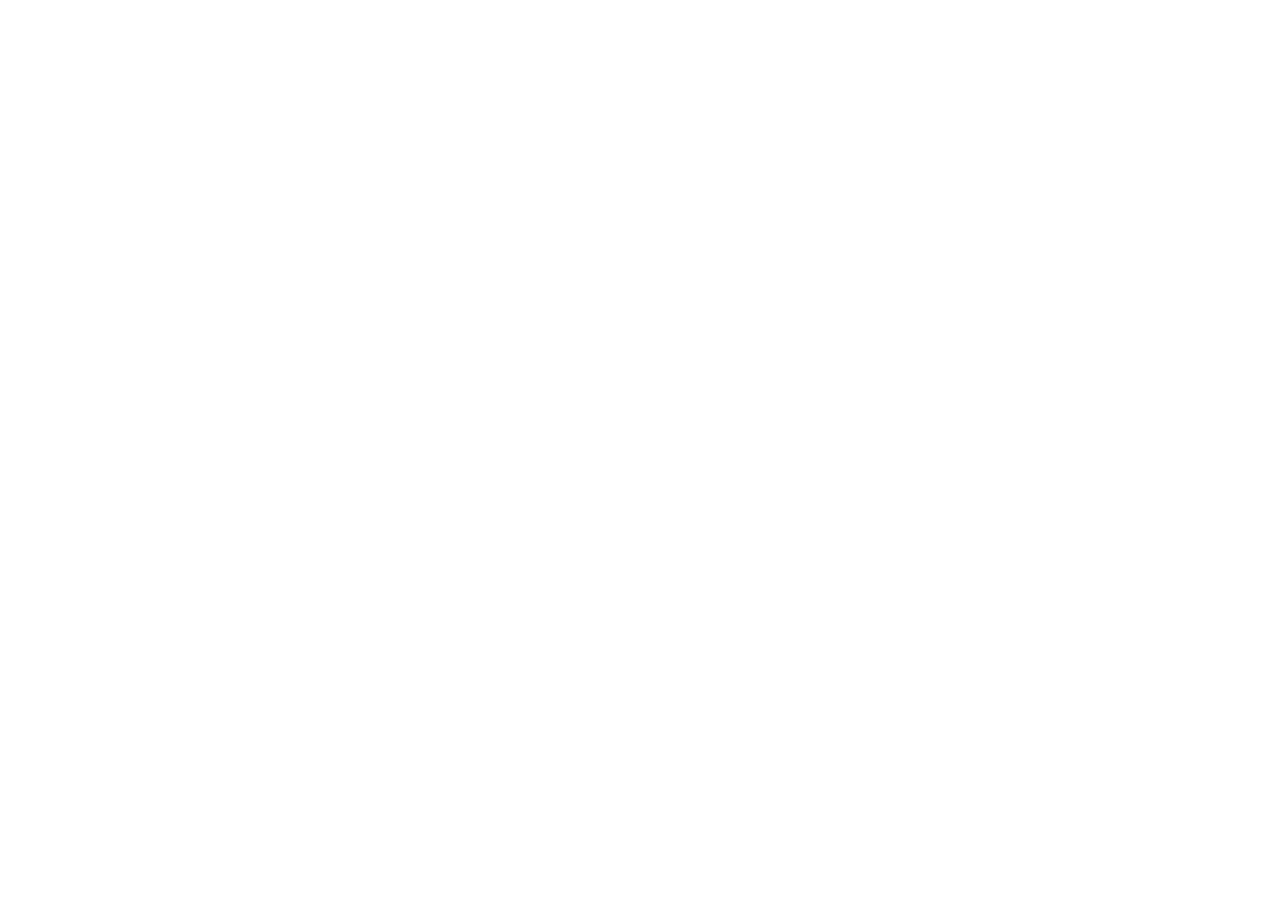
==== 404/index.html @ 4b9f653f "deploy: juanpablor/template@9389c9a05e34114db8130c9b370c87751f652233" ====
<!DOCTYPE html><html><head><meta charSet="utf-8"/><meta http-equiv="x-ua-compatible" content="ie=edge"/><meta name="viewport" content="width=device-width, initial-scale=1, shrink-to-fit=no"/><meta name="generator" content="Gatsby 5.14.1"/><style data-href="/styles.e44a2ed05ba7ecb70b02.css" data-identity="gatsby-global-css">*,:after,:before{--tw-border-spacing-x:0;--tw-border-spacing-y:0;--tw-translate-x:0;--tw-translate-y:0;--tw-rotate:0;--tw-skew-x:0;--tw-skew-y:0;--tw-scale-x:1;--tw-scale-y:1;--tw-pan-x: ;--tw-pan-y: ;--tw-pinch-zoom: ;--tw-scroll-snap-strictness:proximity;--tw-gradient-from-position: ;--tw-gradient-via-position: ;--tw-gradient-to-position: ;--tw-ordinal: ;--tw-slashed-zero: ;--tw-numeric-figure: ;--tw-numeric-spacing: ;--tw-numeric-fraction: ;--tw-ring-inset: ;--tw-ring-offset-width:0px;--tw-ring-offset-color:#fff;--tw-ring-color:rgba(59,130,246,.5);--tw-ring-offset-shadow:0 0 #0000;--tw-ring-shadow:0 0 #0000;--tw-shadow:0 0 #0000;--tw-shadow-colored:0 0 #0000;--tw-blur: ;--tw-brightness: ;--tw-contrast: ;--tw-grayscale: ;--tw-hue-rotate: ;--tw-invert: ;--tw-saturate: ;--tw-sepia: ;--tw-drop-shadow: ;--tw-backdrop-blur: ;--tw-backdrop-brightness: ;--tw-backdrop-contrast: ;--tw-backdrop-grayscale: ;--tw-backdrop-hue-rotate: ;--tw-backdrop-invert: ;--tw-backdrop-opacity: ;--tw-backdrop-saturate: ;--tw-backdrop-sepia: ;--tw-contain-size: ;--tw-contain-layout: ;--tw-contain-paint: ;--tw-contain-style: }::backdrop{--tw-border-spacing-x:0;--tw-border-spacing-y:0;--tw-translate-x:0;--tw-translate-y:0;--tw-rotate:0;--tw-skew-x:0;--tw-skew-y:0;--tw-scale-x:1;--tw-scale-y:1;--tw-pan-x: ;--tw-pan-y: ;--tw-pinch-zoom: ;--tw-scroll-snap-strictness:proximity;--tw-gradient-from-position: ;--tw-gradient-via-position: ;--tw-gradient-to-position: ;--tw-ordinal: ;--tw-slashed-zero: ;--tw-numeric-figure: ;--tw-numeric-spacing: ;--tw-numeric-fraction: ;--tw-ring-inset: ;--tw-ring-offset-width:0px;--tw-ring-offset-color:#fff;--tw-ring-color:rgba(59,130,246,.5);--tw-ring-offset-shadow:0 0 #0000;--tw-ring-shadow:0 0 #0000;--tw-shadow:0 0 #0000;--tw-shadow-colored:0 0 #0000;--tw-blur: ;--tw-brightness: ;--tw-contrast: ;--tw-grayscale: ;--tw-hue-rotate: ;--tw-invert: ;--tw-saturate: ;--tw-sepia: ;--tw-drop-shadow: ;--tw-backdrop-blur: ;--tw-backdrop-brightness: ;--tw-backdrop-contrast: ;--tw-backdrop-grayscale: ;--tw-backdrop-hue-rotate: ;--tw-backdrop-invert: ;--tw-backdrop-opacity: ;--tw-backdrop-saturate: ;--tw-backdrop-sepia: ;--tw-contain-size: ;--tw-contain-layout: ;--tw-contain-paint: ;--tw-contain-style: }/*
! tailwindcss v3.4.17 | MIT License | https://tailwindcss.com
*/*,:after,:before{border:0 solid #e5e7eb;box-sizing:border-box}:after,:before{--tw-content:""}:host,html{-webkit-text-size-adjust:100%;font-feature-settings:normal;-webkit-tap-highlight-color:transparent;font-family:ui-sans-serif,system-ui,sans-serif,Apple Color Emoji,Segoe UI Emoji,Segoe UI Symbol,Noto Color Emoji;font-variation-settings:normal;line-height:1.5;-moz-tab-size:4;-o-tab-size:4;tab-size:4}body{line-height:inherit;margin:0}hr{border-top-width:1px;color:inherit;height:0}abbr:where([title]){-webkit-text-decoration:underline dotted;text-decoration:underline dotted}h1,h2,h3,h4,h5,h6{font-size:inherit;font-weight:inherit}a{color:inherit;text-decoration:inherit}b,strong{font-weight:bolder}code,kbd,pre,samp{font-feature-settings:normal;font-family:ui-monospace,SFMono-Regular,Menlo,Monaco,Consolas,Liberation Mono,Courier New,monospace;font-size:1em;font-variation-settings:normal}small{font-size:80%}sub,sup{font-size:75%;line-height:0;position:relative;vertical-align:baseline}sub{bottom:-.25em}sup{top:-.5em}table{border-collapse:collapse;border-color:inherit;text-indent:0}button,input,optgroup,select,textarea{font-feature-settings:inherit;color:inherit;font-family:inherit;font-size:100%;font-variation-settings:inherit;font-weight:inherit;letter-spacing:inherit;line-height:inherit;margin:0;padding:0}button,select{text-transform:none}button,input:where([type=button]),input:where([type=reset]),input:where([type=submit]){-webkit-appearance:button;background-color:transparent;background-image:none}:-moz-focusring{outline:auto}:-moz-ui-invalid{box-shadow:none}progress{vertical-align:baseline}::-webkit-inner-spin-button,::-webkit-outer-spin-button{height:auto}[type=search]{-webkit-appearance:textfield;outline-offset:-2px}::-webkit-search-decoration{-webkit-appearance:none}::-webkit-file-upload-button{-webkit-appearance:button;font:inherit}summary{display:list-item}blockquote,dd,dl,figure,h1,h2,h3,h4,h5,h6,hr,p,pre{margin:0}fieldset{margin:0}fieldset,legend{padding:0}menu,ol,ul{list-style:none;margin:0;padding:0}dialog{padding:0}textarea{resize:vertical}input::-moz-placeholder,textarea::-moz-placeholder{color:#9ca3af;opacity:1}input::placeholder,textarea::placeholder{color:#9ca3af;opacity:1}[role=button],button{cursor:pointer}:disabled{cursor:default}audio,canvas,embed,iframe,img,object,svg,video{display:block;vertical-align:middle}img,video{height:auto;max-width:100%}[hidden]:where(:not([hidden=until-found])){display:none}.container{width:100%}@media (min-width:640px){.container{max-width:640px}}@media (min-width:768px){.container{max-width:768px}}@media (min-width:1024px){.container{max-width:1024px}}@media (min-width:1280px){.container{max-width:1280px}}@media (min-width:1536px){.container{max-width:1536px}}.fixed{position:fixed}.relative{position:relative}.inset-0{inset:0}.bottom-4{bottom:1rem}.left-0{left:0}.right-4{right:1rem}.top-0{top:0}.top-4{top:1rem}.z-10{z-index:10}.z-50{z-index:50}.z-\[70\]{z-index:70}.mx-0{margin-left:0;margin-right:0}.mx-1{margin-left:.25rem;margin-right:.25rem}.mx-8{margin-left:2rem;margin-right:2rem}.mx-auto{margin-left:auto;margin-right:auto}.my-4{margin-bottom:1rem;margin-top:1rem}.my-8{margin-bottom:2rem;margin-top:2rem}.mt-2{margin-top:.5rem}.mt-4{margin-top:1rem}.mt-6{margin-top:1.5rem}.block{display:block}.inline-block{display:inline-block}.flex{display:flex}.grid{display:grid}.hidden{display:none}.h-10{height:2.5rem}.h-16{height:4rem}.h-6{height:1.5rem}.h-96{height:24rem}.h-auto{height:auto}.w-1\/3{width:33.333333%}.w-10{width:2.5rem}.w-40{width:10rem}.w-44{width:11rem}.w-8{width:2rem}.w-full{width:100%}.shrink-0{flex-shrink:0}.grow-0{flex-grow:0}.cursor-pointer{cursor:pointer}.grid-cols-3{grid-template-columns:repeat(3,minmax(0,1fr))}.grid-cols-5{grid-template-columns:repeat(5,minmax(0,1fr))}.flex-row{flex-direction:row}.flex-col{flex-direction:column}.items-center{align-items:center}.justify-center{justify-content:center}.justify-between{justify-content:space-between}.justify-evenly{justify-content:space-evenly}.gap-2{gap:.5rem}.gap-4{gap:1rem}.space-y-4>:not([hidden])~:not([hidden]){--tw-space-y-reverse:0;margin-bottom:calc(1rem*var(--tw-space-y-reverse));margin-top:calc(1rem*(1 - var(--tw-space-y-reverse)))}.self-center{align-self:center}.rounded{border-radius:.25rem}.rounded-2xl{border-radius:1rem}.rounded-full{border-radius:9999px}.rounded-lg{border-radius:.5rem}.rounded-xl{border-radius:.75rem}.border{border-width:1px}.border-2{border-width:2px}.border-primary{--tw-border-opacity:1;border-color:rgb(14 165 233/var(--tw-border-opacity,1))}.\!bg-secondary{--tw-bg-opacity:1!important;background-color:rgb(217 70 239/var(--tw-bg-opacity,1))!important}.bg-\[green\]{--tw-bg-opacity:1;background-color:rgb(0 128 0/var(--tw-bg-opacity,1))}.bg-\[red\]{--tw-bg-opacity:1;background-color:rgb(255 0 0/var(--tw-bg-opacity,1))}.bg-accent{--tw-bg-opacity:1;background-color:rgb(34 197 94/var(--tw-bg-opacity,1))}.bg-accent-100{background-color:rgba(34,197,94,.2)}.bg-accent-200{background-color:rgba(34,197,94,.3)}.bg-accent-300{background-color:rgba(34,197,94,.4)}.bg-accent-400{background-color:rgba(34,197,94,.5)}.bg-accent-50{background-color:rgba(34,197,94,.1)}.bg-accent-500{background-color:rgba(34,197,94,.6)}.bg-accent-600{background-color:rgba(34,197,94,.7)}.bg-accent-700{background-color:rgba(34,197,94,.8)}.bg-accent-800{background-color:rgba(34,197,94,.9)}.bg-accent-900{background-color:#22c55e}.bg-blue-500{--tw-bg-opacity:1;background-color:rgb(59 130 246/var(--tw-bg-opacity,1))}.bg-error{--tw-bg-opacity:1;background-color:rgb(239 68 68/var(--tw-bg-opacity,1))}.bg-error-100{background-color:rgba(239,68,68,.2)}.bg-error-200{background-color:rgba(239,68,68,.3)}.bg-error-300{background-color:rgba(239,68,68,.4)}.bg-error-400{background-color:rgba(239,68,68,.5)}.bg-error-50{background-color:rgba(239,68,68,.1)}.bg-error-500{background-color:rgba(239,68,68,.6)}.bg-error-600{background-color:rgba(239,68,68,.7)}.bg-error-700{background-color:rgba(239,68,68,.8)}.bg-error-800{background-color:rgba(239,68,68,.9)}.bg-error-900{background-color:#ef4444}.bg-neutral{--tw-bg-opacity:1;background-color:rgb(115 115 115/var(--tw-bg-opacity,1))}.bg-neutral-100{background-color:hsla(0,0%,45%,.2)}.bg-neutral-200{background-color:hsla(0,0%,45%,.3)}.bg-neutral-300{background-color:hsla(0,0%,45%,.4)}.bg-neutral-400{background-color:hsla(0,0%,45%,.5)}.bg-neutral-50{background-color:hsla(0,0%,45%,.1)}.bg-neutral-500{background-color:hsla(0,0%,45%,.6)}.bg-neutral-600{background-color:hsla(0,0%,45%,.7)}.bg-neutral-700{background-color:hsla(0,0%,45%,.8)}.bg-neutral-800{background-color:hsla(0,0%,45%,.9)}.bg-neutral-900{background-color:#737373}.bg-primary{--tw-bg-opacity:1;background-color:rgb(14 165 233/var(--tw-bg-opacity,1))}.bg-primary-100{background-color:rgba(14,165,233,.2)}.bg-primary-200{background-color:rgba(14,165,233,.3)}.bg-primary-300{background-color:rgba(14,165,233,.4)}.bg-primary-400{background-color:rgba(14,165,233,.5)}.bg-primary-50{background-color:rgba(14,165,233,.1)}.bg-primary-500{background-color:rgba(14,165,233,.6)}.bg-primary-600{background-color:rgba(14,165,233,.7)}.bg-primary-700{background-color:rgba(14,165,233,.8)}.bg-primary-800{background-color:rgba(14,165,233,.9)}.bg-primary-900{background-color:#0ea5e9}.bg-secondary{--tw-bg-opacity:1;background-color:rgb(217 70 239/var(--tw-bg-opacity,1))}.bg-secondary-100{background-color:rgba(217,70,239,.2)}.bg-secondary-200{background-color:rgba(217,70,239,.3)}.bg-secondary-300{background-color:rgba(217,70,239,.4)}.bg-secondary-400{background-color:rgba(217,70,239,.5)}.bg-secondary-50{background-color:rgba(217,70,239,.1)}.bg-secondary-500{background-color:rgba(217,70,239,.6)}.bg-secondary-600{background-color:rgba(217,70,239,.7)}.bg-secondary-700{background-color:rgba(217,70,239,.8)}.bg-secondary-800{background-color:rgba(217,70,239,.9)}.bg-secondary-900{background-color:#d946ef}.bg-success{--tw-bg-opacity:1;background-color:rgb(16 185 129/var(--tw-bg-opacity,1))}.bg-success-100{background-color:rgba(16,185,129,.2)}.bg-success-200{background-color:rgba(16,185,129,.3)}.bg-success-300{background-color:rgba(16,185,129,.4)}.bg-success-400{background-color:rgba(16,185,129,.5)}.bg-success-50{background-color:rgba(16,185,129,.1)}.bg-success-500{background-color:rgba(16,185,129,.6)}.bg-success-600{background-color:rgba(16,185,129,.7)}.bg-success-700{background-color:rgba(16,185,129,.8)}.bg-success-800{background-color:rgba(16,185,129,.9)}.bg-success-900{background-color:#10b981}.bg-warning{--tw-bg-opacity:1;background-color:rgb(245 158 11/var(--tw-bg-opacity,1))}.bg-warning-100{background-color:rgba(245,158,11,.2)}.bg-warning-200{background-color:rgba(245,158,11,.3)}.bg-warning-300{background-color:rgba(245,158,11,.4)}.bg-warning-400{background-color:rgba(245,158,11,.5)}.bg-warning-50{background-color:rgba(245,158,11,.1)}.bg-warning-500{background-color:rgba(245,158,11,.6)}.bg-warning-600{background-color:rgba(245,158,11,.7)}.bg-warning-700{background-color:rgba(245,158,11,.8)}.bg-warning-800{background-color:rgba(245,158,11,.9)}.bg-warning-900{background-color:#f59e0b}.bg-cover{background-size:cover}.bg-center{background-position:50%}.bg-no-repeat{background-repeat:no-repeat}.p-2{padding:.5rem}.p-4{padding:1rem}.px-4{padding-left:1rem;padding-right:1rem}.px-8{padding-left:2rem;padding-right:2rem}.py-2{padding-bottom:.5rem;padding-top:.5rem}.py-4{padding-bottom:1rem;padding-top:1rem}.py-8{padding-bottom:2rem;padding-top:2rem}.text-center{text-align:center}.text-3xl{font-size:1.875rem;line-height:2.25rem}.text-4xl{font-size:2.25rem;line-height:2.5rem}.text-lg{font-size:1.125rem}.text-lg,.text-xl{line-height:1.75rem}.text-xl{font-size:1.25rem}.text-xs{font-size:.75rem;line-height:1rem}.font-bold{font-weight:700}.font-semibold{font-weight:600}.capitalize{text-transform:capitalize}.text-accent{--tw-text-opacity:1;color:rgb(34 197 94/var(--tw-text-opacity,1))}.text-black\/70{color:rgba(0,0,0,.7)}.text-secondary{--tw-text-opacity:1;color:rgb(217 70 239/var(--tw-text-opacity,1))}.text-white{--tw-text-opacity:1;color:rgb(255 255 255/var(--tw-text-opacity,1))}.shadow-2xl{--tw-shadow:0 25px 50px -12px rgba(0,0,0,.25);--tw-shadow-colored:0 25px 50px -12px var(--tw-shadow-color)}.shadow-2xl,.shadow-lg{box-shadow:var(--tw-ring-offset-shadow,0 0 #0000),var(--tw-ring-shadow,0 0 #0000),var(--tw-shadow)}.shadow-lg{--tw-shadow:0 10px 15px -3px rgba(0,0,0,.1),0 4px 6px -4px rgba(0,0,0,.1);--tw-shadow-colored:0 10px 15px -3px var(--tw-shadow-color),0 4px 6px -4px var(--tw-shadow-color)}.shadow-md{--tw-shadow:0 4px 6px -1px rgba(0,0,0,.1),0 2px 4px -2px rgba(0,0,0,.1);--tw-shadow-colored:0 4px 6px -1px var(--tw-shadow-color),0 2px 4px -2px var(--tw-shadow-color);box-shadow:var(--tw-ring-offset-shadow,0 0 #0000),var(--tw-ring-shadow,0 0 #0000),var(--tw-shadow)}.filter{filter:var(--tw-blur) var(--tw-brightness) var(--tw-contrast) var(--tw-grayscale) var(--tw-hue-rotate) var(--tw-invert) var(--tw-saturate) var(--tw-sepia) var(--tw-drop-shadow)}.before\:absolute:before{content:var(--tw-content);position:absolute}.before\:inset-0:before{content:var(--tw-content);inset:0}.before\:bg-white\/80:before{background-color:hsla(0,0%,100%,.8);content:var(--tw-content)}.before\:content-\[\'\'\]:before{--tw-content:"";content:var(--tw-content)}.hover\:border-2:hover{border-width:2px}.hover\:border-primary:hover{--tw-border-opacity:1;border-color:rgb(14 165 233/var(--tw-border-opacity,1))}.hover\:bg-secondary:hover{--tw-bg-opacity:1;background-color:rgb(217 70 239/var(--tw-bg-opacity,1))}.focus\:outline-none:focus{outline:2px solid transparent;outline-offset:2px}@media (min-width:640px){.sm\:relative{position:relative}.sm\:mx-0{margin-left:0;margin-right:0}.sm\:mx-8{margin-left:2rem;margin-right:2rem}.sm\:my-0{margin-bottom:0}.sm\:mt-0,.sm\:my-0{margin-top:0}.sm\:w-\[22rem\]{width:22rem}.sm\:flex-row{flex-direction:row}.sm\:bg-transparent{background-color:transparent}.sm\:py-0{padding-bottom:0;padding-top:0}.sm\:text-3xl{font-size:1.875rem;line-height:2.25rem}}@media (min-width:768px){.md\:flex{display:flex}.md\:hidden{display:none}.md\:flex-row{flex-direction:row}}@media (min-width:1024px){.lg\:grid-cols-7{grid-template-columns:repeat(7,minmax(0,1fr))}}</style><style>.gatsby-image-wrapper{position:relative;overflow:hidden}.gatsby-image-wrapper picture.object-fit-polyfill{position:static!important}.gatsby-image-wrapper img{bottom:0;height:100%;left:0;margin:0;max-width:none;padding:0;position:absolute;right:0;top:0;width:100%;object-fit:cover}.gatsby-image-wrapper [data-main-image]{opacity:0;transform:translateZ(0);transition:opacity .25s linear;will-change:opacity}.gatsby-image-wrapper-constrained{display:inline-block;vertical-align:top}</style><noscript><style>.gatsby-image-wrapper noscript [data-main-image]{opacity:1!important}.gatsby-image-wrapper [data-placeholder-image]{opacity:0!important}</style></noscript><script type="module">const e="undefined"!=typeof HTMLImageElement&&"loading"in HTMLImageElement.prototype;e&&document.body.addEventListener("load",(function(e){const t=e.target;if(void 0===t.dataset.mainImage)return;if(void 0===t.dataset.gatsbyImageSsr)return;let a=null,n=t;for(;null===a&&n;)void 0!==n.parentNode.dataset.gatsbyImageWrapper&&(a=n.parentNode),n=n.parentNode;const o=a.querySelector("[data-placeholder-image]"),r=new Image;r.src=t.currentSrc,r.decode().catch((()=>{})).then((()=>{t.style.opacity=1,o&&(o.style.opacity=0,o.style.transition="opacity 500ms linear")}))}),!0);</script><link rel="sitemap" type="application/xml" href="/sitemap-index.xml"/><link rel="icon" href="/favicon-32x32.png?v=b26b663083ff9db5e308a4f821d085e9" type="image/png"/><link rel="manifest" href="/manifest.webmanifest" crossorigin="anonymous"/><link rel="apple-touch-icon" sizes="48x48" href="/icons/icon-48x48.png?v=b26b663083ff9db5e308a4f821d085e9"/><link rel="apple-touch-icon" sizes="72x72" href="/icons/icon-72x72.png?v=b26b663083ff9db5e308a4f821d085e9"/><link rel="apple-touch-icon" sizes="96x96" href="/icons/icon-96x96.png?v=b26b663083ff9db5e308a4f821d085e9"/><link rel="apple-touch-icon" sizes="144x144" href="/icons/icon-144x144.png?v=b26b663083ff9db5e308a4f821d085e9"/><link rel="apple-touch-icon" sizes="192x192" href="/icons/icon-192x192.png?v=b26b663083ff9db5e308a4f821d085e9"/><link rel="apple-touch-icon" sizes="256x256" href="/icons/icon-256x256.png?v=b26b663083ff9db5e308a4f821d085e9"/><link rel="apple-touch-icon" sizes="384x384" href="/icons/icon-384x384.png?v=b26b663083ff9db5e308a4f821d085e9"/><link rel="apple-touch-icon" sizes="512x512" href="/icons/icon-512x512.png?v=b26b663083ff9db5e308a4f821d085e9"/><link rel="preconnect" href="https://www.googletagmanager.com"/><link rel="dns-prefetch" href="https://www.googletagmanager.com"/><script async="" src="https://www.googletagmanager.com/gtag/js?id=TRACKING_ID"></script><script>
      window.excludeGtagPaths=[/^(?:\/preview\/(?:(?!(?:\/|^)\.).)*?)$/,/^(?:\/do\-not\-track\/(?:(?!(?:\/|^)\.).)*?)$/];
      function gaOptout(){document.cookie=disableStr+'=true; expires=Thu, 31 Dec 2099 23:59:59 UTC;path=/',window[disableStr]=!0}var gaProperty='TRACKING_ID',disableStr='ga-disable-'+gaProperty;document.cookie.indexOf(disableStr+'=true')>-1&&(window[disableStr]=!0);
      if(!(navigator.doNotTrack == "1" || window.doNotTrack == "1")) {
        window.dataLayer = window.dataLayer || [];
        function gtag(){dataLayer.push(arguments);}
        gtag('js', new Date());

        gtag('config', 'TRACKING_ID', {"anonymize_ip":true,"cookie_expires":0,"send_page_view":false});
      }
      </script><title data-gatsby-head="true">Not found</title></head><body><div id="___gatsby"><div style="outline:none" tabindex="-1" id="gatsby-focus-wrapper"><div class="fixed inset-0 bg-no-repeat bg-cover bg-center before:content-[&#x27;&#x27;] before:absolute before:inset-0 before:bg-white/80" style="background-image:url(/static/background-d29c7d89587b7670b1d51ec706ee3dc2.jpg)"></div><div id="link1" class="mx-auto"><div class="mt-6 flex flex-row justify-center items-center py-4 sm:py-0"><a class="flex justify-center items-center shadow-2xl rounded-2xl relative"><img src="/static/logo-8b746645cec33604eed75e77266f7445.png" alt="Logo Project" class="w-40 sm:w-[22rem] h-auto rounded-2xl"/></a><nav class="inline-block justify-between items-center transparent px-4 py-2 mx-0 sm:mx-8 relative z-10"></nav><div class="flex flex-row justify-center self-center relative"><ul class="flex justify-evenly flex-row"><li class="bg-terciary flex w-10 h-10 shrink-0 grow-0 rounded-full justify-center text-light cursor-pointer mx-1 bg-primary  hover:bg-secondary hover:border-primary hover:border-2
            !bg-secondary !border-terciary"><div class="self-center capitalize  !text-light">fr</div></li><li class="bg-terciary flex w-10 h-10 shrink-0 grow-0 rounded-full justify-center text-light cursor-pointer mx-1 bg-primary  hover:bg-secondary hover:border-primary hover:border-2
            "><div class="self-center capitalize ">en</div></li></ul></div></div><div class="relative"><h1>Page not found</h1><h2>Company Name</h2><p>Sorry 😔, we couldn’t find what you were looking for.<br/><br/><a href="/">Go home</a>.</p></div></div><footer class="flex flex-col bg-secondary text-light relative" id="link5"><div class="flex flex-col sm:flex-row"><div class="flex flex-col rounded-2xl self-center w-full py-8"><img class="w-1/3 mx-auto shadow-2xl rounded-2xl" src="/static/logo-8b746645cec33604eed75e77266f7445.png" alt="/static/logo-8b746645cec33604eed75e77266f7445.png"/></div><div class="flex flex-col w-full self-center"><a href="mailto:info@company.ca" class="flex flex-row gap-2 justify-center items-center text-lg sm:text-3xl font-bold"><svg stroke="currentColor" fill="currentColor" stroke-width="0" viewBox="0 0 24 24" height="1em" width="1em" xmlns="http://www.w3.org/2000/svg"><path fill="none" d="M0 0h24v24H0z"></path><path d="M20 4H4c-1.1 0-1.99.9-1.99 2L2 18c0 1.1.9 2 2 2h16c1.1 0 2-.9 2-2V6c0-1.1-.9-2-2-2zm0 4-8 5-8-5V6l8 5 8-5v2z"></path></svg>info@company.ca</a><a href="tel:+15141234567" class="flex flex-row gap-2 justify-center items-center text-3xl font-bold"><svg stroke="currentColor" fill="currentColor" stroke-width="0" viewBox="0 0 448 512" height="1em" width="1em" xmlns="http://www.w3.org/2000/svg"><path d="M64 32C28.7 32 0 60.7 0 96L0 416c0 35.3 28.7 64 64 64l320 0c35.3 0 64-28.7 64-64l0-320c0-35.3-28.7-64-64-64L64 32zm90.7 96.7c9.7-2.6 19.9 2.3 23.7 11.6l20 48c3.4 8.2 1 17.6-5.8 23.2L168 231.7c16.6 35.2 45.1 63.7 80.3 80.3l20.2-24.7c5.6-6.8 15-9.2 23.2-5.8l48 20c9.3 3.9 14.2 14 11.6 23.7l-12 44C336.9 378 329 384 320 384C196.3 384 96 283.7 96 160c0-9 6-16.9 14.7-19.3l44-12z"></path></svg>+1 514 123 4567</a><div class="mx-auto p-4">© <!-- -->2025<!-- --> <!-- -->Company Name</div></div><div class="flex flex-col self-center text-center w-full"><h3 class="mx-auto sm:mx-0 mt-4 sm:mt-0 text-xl">footer.followUs</h3><div class="flex mt-2 mx-auto justify-center sm:mx-0 gap-4"><a href="https://www.instagram.com/company" target="_blank" rel="noreferrer"><svg stroke="currentColor" fill="currentColor" stroke-width="0" role="img" viewBox="0 0 24 24" class="text-terciary text-4xl" height="1em" width="1em" xmlns="http://www.w3.org/2000/svg"><path d="M7.0301.084c-1.2768.0602-2.1487.264-2.911.5634-.7888.3075-1.4575.72-2.1228 1.3877-.6652.6677-1.075 1.3368-1.3802 2.127-.2954.7638-.4956 1.6365-.552 2.914-.0564 1.2775-.0689 1.6882-.0626 4.947.0062 3.2586.0206 3.6671.0825 4.9473.061 1.2765.264 2.1482.5635 2.9107.308.7889.72 1.4573 1.388 2.1228.6679.6655 1.3365 1.0743 2.1285 1.38.7632.295 1.6361.4961 2.9134.552 1.2773.056 1.6884.069 4.9462.0627 3.2578-.0062 3.668-.0207 4.9478-.0814 1.28-.0607 2.147-.2652 2.9098-.5633.7889-.3086 1.4578-.72 2.1228-1.3881.665-.6682 1.0745-1.3378 1.3795-2.1284.2957-.7632.4966-1.636.552-2.9124.056-1.2809.0692-1.6898.063-4.948-.0063-3.2583-.021-3.6668-.0817-4.9465-.0607-1.2797-.264-2.1487-.5633-2.9117-.3084-.7889-.72-1.4568-1.3876-2.1228C21.2982 1.33 20.628.9208 19.8378.6165 19.074.321 18.2017.1197 16.9244.0645 15.6471.0093 15.236-.005 11.977.0014 8.718.0076 8.31.0215 7.0301.0839m.1402 21.6932c-1.17-.0509-1.8053-.2453-2.2287-.408-.5606-.216-.96-.4771-1.3819-.895-.422-.4178-.6811-.8186-.9-1.378-.1644-.4234-.3624-1.058-.4171-2.228-.0595-1.2645-.072-1.6442-.079-4.848-.007-3.2037.0053-3.583.0607-4.848.05-1.169.2456-1.805.408-2.2282.216-.5613.4762-.96.895-1.3816.4188-.4217.8184-.6814 1.3783-.9003.423-.1651 1.0575-.3614 2.227-.4171 1.2655-.06 1.6447-.072 4.848-.079 3.2033-.007 3.5835.005 4.8495.0608 1.169.0508 1.8053.2445 2.228.408.5608.216.96.4754 1.3816.895.4217.4194.6816.8176.9005 1.3787.1653.4217.3617 1.056.4169 2.2263.0602 1.2655.0739 1.645.0796 4.848.0058 3.203-.0055 3.5834-.061 4.848-.051 1.17-.245 1.8055-.408 2.2294-.216.5604-.4763.96-.8954 1.3814-.419.4215-.8181.6811-1.3783.9-.4224.1649-1.0577.3617-2.2262.4174-1.2656.0595-1.6448.072-4.8493.079-3.2045.007-3.5825-.006-4.848-.0608M16.953 5.5864A1.44 1.44 0 1 0 18.39 4.144a1.44 1.44 0 0 0-1.437 1.4424M5.8385 12.012c.0067 3.4032 2.7706 6.1557 6.173 6.1493 3.4026-.0065 6.157-2.7701 6.1506-6.1733-.0065-3.4032-2.771-6.1565-6.174-6.1498-3.403.0067-6.156 2.771-6.1496 6.1738M8 12.0077a4 4 0 1 1 4.008 3.9921A3.9996 3.9996 0 0 1 8 12.0077"></path></svg></a><a href="https://www.facebook.com/company" target="_blank" rel="noreferrer"><svg stroke="currentColor" fill="currentColor" stroke-width="0" version="1.1" viewBox="0 0 16 16" class="text-terciary text-4xl" height="1em" width="1em" xmlns="http://www.w3.org/2000/svg"><path d="M14.5 0h-13c-0.825 0-1.5 0.675-1.5 1.5v13c0 0.825 0.675 1.5 1.5 1.5h6.5v-7h-2v-2h2v-1c0-1.653 1.347-3 3-3h2v2h-2c-0.55 0-1 0.45-1 1v1h3l-0.5 2h-2.5v7h4.5c0.825 0 1.5-0.675 1.5-1.5v-13c0-0.825-0.675-1.5-1.5-1.5z"></path></svg></a></div></div></div></footer></div><div id="gatsby-announcer" style="position:absolute;top:0;width:1px;height:1px;padding:0;overflow:hidden;clip:rect(0, 0, 0, 0);white-space:nowrap;border:0" aria-live="assertive" aria-atomic="true"></div></div><script id="gatsby-script-loader">/*<![CDATA[*/window.pagePath="/404/";/*]]>*/</script><!-- slice-start id="_gatsby-scripts-1" -->
          <script
            id="gatsby-chunk-mapping"
          >
            window.___chunkMapping="{\"app\":[\"/app-0023ed0f8cf03ec39dfd.js\"],\"component---src-pages-404-tsx\":[\"/component---src-pages-404-tsx-ac3b1cbfd68cff1d7841.js\"],\"component---src-pages-index-tsx\":[\"/component---src-pages-index-tsx-55132422429c508399c0.js\"]}";
          </script>
        <script>window.___webpackCompilationHash="e47352f3fd148771ca10";</script><script src="/webpack-runtime-b082bb3b6fca88740fdd.js" async></script><script src="/framework-0218aa05ff2f5049b4e0.js" async></script><script src="/app-0023ed0f8cf03ec39dfd.js" async></script><!-- slice-end id="_gatsby-scripts-1" --></body></html>
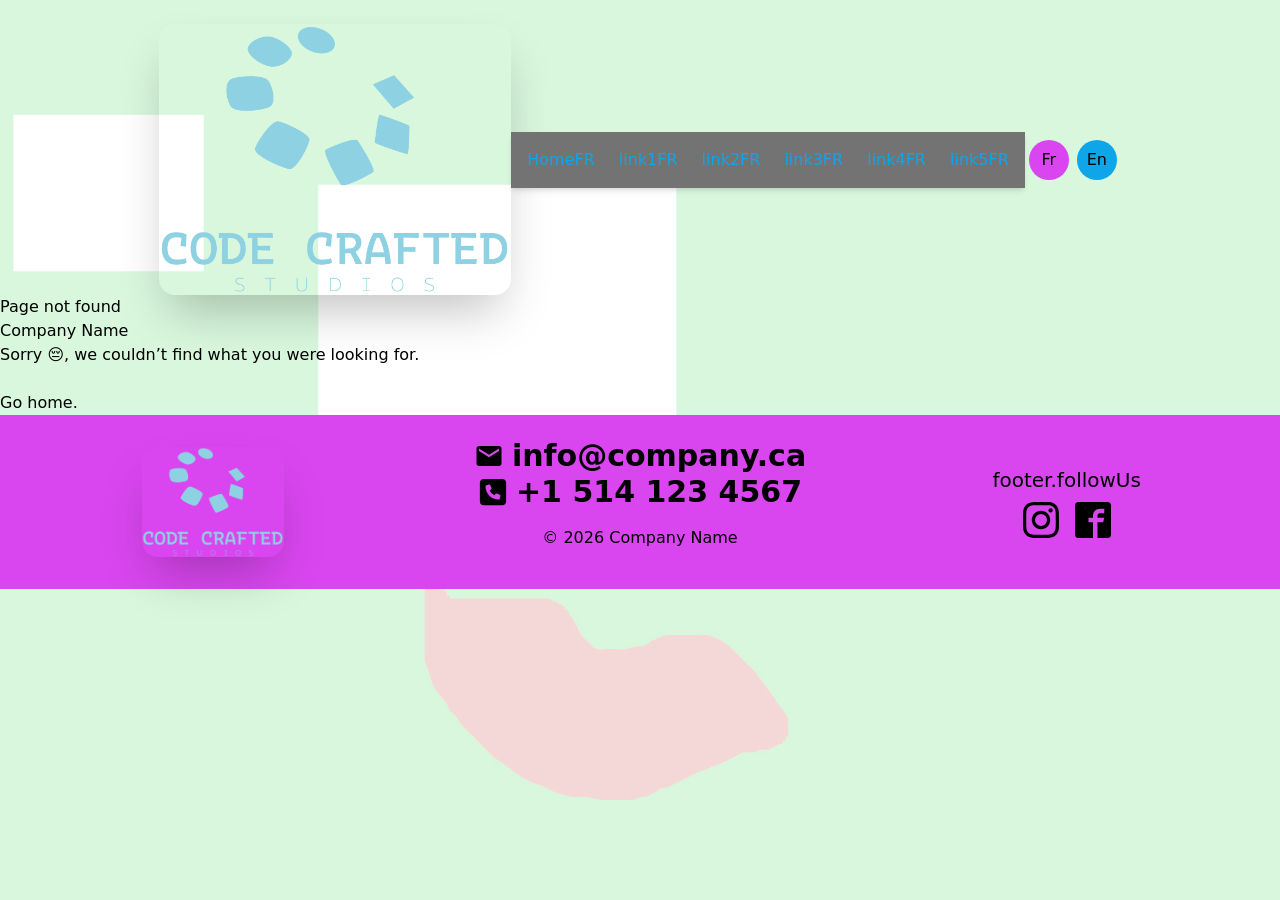
==== commit 84c1cf86: "deploy: juanpablor/template@11ec65ca95723f67f0a9582f58696ce6bba3e2db" ====
--- a/404/index.html
+++ b/404/index.html
@@ -1,6 +1,6 @@
-<!DOCTYPE html><html><head><meta charSet="utf-8"/><meta http-equiv="x-ua-compatible" content="ie=edge"/><meta name="viewport" content="width=device-width, initial-scale=1, shrink-to-fit=no"/><meta name="generator" content="Gatsby 5.14.1"/><style data-href="/styles.e44a2ed05ba7ecb70b02.css" data-identity="gatsby-global-css">*,:after,:before{--tw-border-spacing-x:0;--tw-border-spacing-y:0;--tw-translate-x:0;--tw-translate-y:0;--tw-rotate:0;--tw-skew-x:0;--tw-skew-y:0;--tw-scale-x:1;--tw-scale-y:1;--tw-pan-x: ;--tw-pan-y: ;--tw-pinch-zoom: ;--tw-scroll-snap-strictness:proximity;--tw-gradient-from-position: ;--tw-gradient-via-position: ;--tw-gradient-to-position: ;--tw-ordinal: ;--tw-slashed-zero: ;--tw-numeric-figure: ;--tw-numeric-spacing: ;--tw-numeric-fraction: ;--tw-ring-inset: ;--tw-ring-offset-width:0px;--tw-ring-offset-color:#fff;--tw-ring-color:rgba(59,130,246,.5);--tw-ring-offset-shadow:0 0 #0000;--tw-ring-shadow:0 0 #0000;--tw-shadow:0 0 #0000;--tw-shadow-colored:0 0 #0000;--tw-blur: ;--tw-brightness: ;--tw-contrast: ;--tw-grayscale: ;--tw-hue-rotate: ;--tw-invert: ;--tw-saturate: ;--tw-sepia: ;--tw-drop-shadow: ;--tw-backdrop-blur: ;--tw-backdrop-brightness: ;--tw-backdrop-contrast: ;--tw-backdrop-grayscale: ;--tw-backdrop-hue-rotate: ;--tw-backdrop-invert: ;--tw-backdrop-opacity: ;--tw-backdrop-saturate: ;--tw-backdrop-sepia: ;--tw-contain-size: ;--tw-contain-layout: ;--tw-contain-paint: ;--tw-contain-style: }::backdrop{--tw-border-spacing-x:0;--tw-border-spacing-y:0;--tw-translate-x:0;--tw-translate-y:0;--tw-rotate:0;--tw-skew-x:0;--tw-skew-y:0;--tw-scale-x:1;--tw-scale-y:1;--tw-pan-x: ;--tw-pan-y: ;--tw-pinch-zoom: ;--tw-scroll-snap-strictness:proximity;--tw-gradient-from-position: ;--tw-gradient-via-position: ;--tw-gradient-to-position: ;--tw-ordinal: ;--tw-slashed-zero: ;--tw-numeric-figure: ;--tw-numeric-spacing: ;--tw-numeric-fraction: ;--tw-ring-inset: ;--tw-ring-offset-width:0px;--tw-ring-offset-color:#fff;--tw-ring-color:rgba(59,130,246,.5);--tw-ring-offset-shadow:0 0 #0000;--tw-ring-shadow:0 0 #0000;--tw-shadow:0 0 #0000;--tw-shadow-colored:0 0 #0000;--tw-blur: ;--tw-brightness: ;--tw-contrast: ;--tw-grayscale: ;--tw-hue-rotate: ;--tw-invert: ;--tw-saturate: ;--tw-sepia: ;--tw-drop-shadow: ;--tw-backdrop-blur: ;--tw-backdrop-brightness: ;--tw-backdrop-contrast: ;--tw-backdrop-grayscale: ;--tw-backdrop-hue-rotate: ;--tw-backdrop-invert: ;--tw-backdrop-opacity: ;--tw-backdrop-saturate: ;--tw-backdrop-sepia: ;--tw-contain-size: ;--tw-contain-layout: ;--tw-contain-paint: ;--tw-contain-style: }/*
-! tailwindcss v3.4.17 | MIT License | https://tailwindcss.com
-*/*,:after,:before{border:0 solid #e5e7eb;box-sizing:border-box}:after,:before{--tw-content:""}:host,html{-webkit-text-size-adjust:100%;font-feature-settings:normal;-webkit-tap-highlight-color:transparent;font-family:ui-sans-serif,system-ui,sans-serif,Apple Color Emoji,Segoe UI Emoji,Segoe UI Symbol,Noto Color Emoji;font-variation-settings:normal;line-height:1.5;-moz-tab-size:4;-o-tab-size:4;tab-size:4}body{line-height:inherit;margin:0}hr{border-top-width:1px;color:inherit;height:0}abbr:where([title]){-webkit-text-decoration:underline dotted;text-decoration:underline dotted}h1,h2,h3,h4,h5,h6{font-size:inherit;font-weight:inherit}a{color:inherit;text-decoration:inherit}b,strong{font-weight:bolder}code,kbd,pre,samp{font-feature-settings:normal;font-family:ui-monospace,SFMono-Regular,Menlo,Monaco,Consolas,Liberation Mono,Courier New,monospace;font-size:1em;font-variation-settings:normal}small{font-size:80%}sub,sup{font-size:75%;line-height:0;position:relative;vertical-align:baseline}sub{bottom:-.25em}sup{top:-.5em}table{border-collapse:collapse;border-color:inherit;text-indent:0}button,input,optgroup,select,textarea{font-feature-settings:inherit;color:inherit;font-family:inherit;font-size:100%;font-variation-settings:inherit;font-weight:inherit;letter-spacing:inherit;line-height:inherit;margin:0;padding:0}button,select{text-transform:none}button,input:where([type=button]),input:where([type=reset]),input:where([type=submit]){-webkit-appearance:button;background-color:transparent;background-image:none}:-moz-focusring{outline:auto}:-moz-ui-invalid{box-shadow:none}progress{vertical-align:baseline}::-webkit-inner-spin-button,::-webkit-outer-spin-button{height:auto}[type=search]{-webkit-appearance:textfield;outline-offset:-2px}::-webkit-search-decoration{-webkit-appearance:none}::-webkit-file-upload-button{-webkit-appearance:button;font:inherit}summary{display:list-item}blockquote,dd,dl,figure,h1,h2,h3,h4,h5,h6,hr,p,pre{margin:0}fieldset{margin:0}fieldset,legend{padding:0}menu,ol,ul{list-style:none;margin:0;padding:0}dialog{padding:0}textarea{resize:vertical}input::-moz-placeholder,textarea::-moz-placeholder{color:#9ca3af;opacity:1}input::placeholder,textarea::placeholder{color:#9ca3af;opacity:1}[role=button],button{cursor:pointer}:disabled{cursor:default}audio,canvas,embed,iframe,img,object,svg,video{display:block;vertical-align:middle}img,video{height:auto;max-width:100%}[hidden]:where(:not([hidden=until-found])){display:none}.container{width:100%}@media (min-width:640px){.container{max-width:640px}}@media (min-width:768px){.container{max-width:768px}}@media (min-width:1024px){.container{max-width:1024px}}@media (min-width:1280px){.container{max-width:1280px}}@media (min-width:1536px){.container{max-width:1536px}}.fixed{position:fixed}.relative{position:relative}.inset-0{inset:0}.bottom-4{bottom:1rem}.left-0{left:0}.right-4{right:1rem}.top-0{top:0}.top-4{top:1rem}.z-10{z-index:10}.z-50{z-index:50}.z-\[70\]{z-index:70}.mx-0{margin-left:0;margin-right:0}.mx-1{margin-left:.25rem;margin-right:.25rem}.mx-8{margin-left:2rem;margin-right:2rem}.mx-auto{margin-left:auto;margin-right:auto}.my-4{margin-bottom:1rem;margin-top:1rem}.my-8{margin-bottom:2rem;margin-top:2rem}.mt-2{margin-top:.5rem}.mt-4{margin-top:1rem}.mt-6{margin-top:1.5rem}.block{display:block}.inline-block{display:inline-block}.flex{display:flex}.grid{display:grid}.hidden{display:none}.h-10{height:2.5rem}.h-16{height:4rem}.h-6{height:1.5rem}.h-96{height:24rem}.h-auto{height:auto}.w-1\/3{width:33.333333%}.w-10{width:2.5rem}.w-40{width:10rem}.w-44{width:11rem}.w-8{width:2rem}.w-full{width:100%}.shrink-0{flex-shrink:0}.grow-0{flex-grow:0}.cursor-pointer{cursor:pointer}.grid-cols-3{grid-template-columns:repeat(3,minmax(0,1fr))}.grid-cols-5{grid-template-columns:repeat(5,minmax(0,1fr))}.flex-row{flex-direction:row}.flex-col{flex-direction:column}.items-center{align-items:center}.justify-center{justify-content:center}.justify-between{justify-content:space-between}.justify-evenly{justify-content:space-evenly}.gap-2{gap:.5rem}.gap-4{gap:1rem}.space-y-4>:not([hidden])~:not([hidden]){--tw-space-y-reverse:0;margin-bottom:calc(1rem*var(--tw-space-y-reverse));margin-top:calc(1rem*(1 - var(--tw-space-y-reverse)))}.self-center{align-self:center}.rounded{border-radius:.25rem}.rounded-2xl{border-radius:1rem}.rounded-full{border-radius:9999px}.rounded-lg{border-radius:.5rem}.rounded-xl{border-radius:.75rem}.border{border-width:1px}.border-2{border-width:2px}.border-primary{--tw-border-opacity:1;border-color:rgb(14 165 233/var(--tw-border-opacity,1))}.\!bg-secondary{--tw-bg-opacity:1!important;background-color:rgb(217 70 239/var(--tw-bg-opacity,1))!important}.bg-\[green\]{--tw-bg-opacity:1;background-color:rgb(0 128 0/var(--tw-bg-opacity,1))}.bg-\[red\]{--tw-bg-opacity:1;background-color:rgb(255 0 0/var(--tw-bg-opacity,1))}.bg-accent{--tw-bg-opacity:1;background-color:rgb(34 197 94/var(--tw-bg-opacity,1))}.bg-accent-100{background-color:rgba(34,197,94,.2)}.bg-accent-200{background-color:rgba(34,197,94,.3)}.bg-accent-300{background-color:rgba(34,197,94,.4)}.bg-accent-400{background-color:rgba(34,197,94,.5)}.bg-accent-50{background-color:rgba(34,197,94,.1)}.bg-accent-500{background-color:rgba(34,197,94,.6)}.bg-accent-600{background-color:rgba(34,197,94,.7)}.bg-accent-700{background-color:rgba(34,197,94,.8)}.bg-accent-800{background-color:rgba(34,197,94,.9)}.bg-accent-900{background-color:#22c55e}.bg-blue-500{--tw-bg-opacity:1;background-color:rgb(59 130 246/var(--tw-bg-opacity,1))}.bg-error{--tw-bg-opacity:1;background-color:rgb(239 68 68/var(--tw-bg-opacity,1))}.bg-error-100{background-color:rgba(239,68,68,.2)}.bg-error-200{background-color:rgba(239,68,68,.3)}.bg-error-300{background-color:rgba(239,68,68,.4)}.bg-error-400{background-color:rgba(239,68,68,.5)}.bg-error-50{background-color:rgba(239,68,68,.1)}.bg-error-500{background-color:rgba(239,68,68,.6)}.bg-error-600{background-color:rgba(239,68,68,.7)}.bg-error-700{background-color:rgba(239,68,68,.8)}.bg-error-800{background-color:rgba(239,68,68,.9)}.bg-error-900{background-color:#ef4444}.bg-neutral{--tw-bg-opacity:1;background-color:rgb(115 115 115/var(--tw-bg-opacity,1))}.bg-neutral-100{background-color:hsla(0,0%,45%,.2)}.bg-neutral-200{background-color:hsla(0,0%,45%,.3)}.bg-neutral-300{background-color:hsla(0,0%,45%,.4)}.bg-neutral-400{background-color:hsla(0,0%,45%,.5)}.bg-neutral-50{background-color:hsla(0,0%,45%,.1)}.bg-neutral-500{background-color:hsla(0,0%,45%,.6)}.bg-neutral-600{background-color:hsla(0,0%,45%,.7)}.bg-neutral-700{background-color:hsla(0,0%,45%,.8)}.bg-neutral-800{background-color:hsla(0,0%,45%,.9)}.bg-neutral-900{background-color:#737373}.bg-primary{--tw-bg-opacity:1;background-color:rgb(14 165 233/var(--tw-bg-opacity,1))}.bg-primary-100{background-color:rgba(14,165,233,.2)}.bg-primary-200{background-color:rgba(14,165,233,.3)}.bg-primary-300{background-color:rgba(14,165,233,.4)}.bg-primary-400{background-color:rgba(14,165,233,.5)}.bg-primary-50{background-color:rgba(14,165,233,.1)}.bg-primary-500{background-color:rgba(14,165,233,.6)}.bg-primary-600{background-color:rgba(14,165,233,.7)}.bg-primary-700{background-color:rgba(14,165,233,.8)}.bg-primary-800{background-color:rgba(14,165,233,.9)}.bg-primary-900{background-color:#0ea5e9}.bg-secondary{--tw-bg-opacity:1;background-color:rgb(217 70 239/var(--tw-bg-opacity,1))}.bg-secondary-100{background-color:rgba(217,70,239,.2)}.bg-secondary-200{background-color:rgba(217,70,239,.3)}.bg-secondary-300{background-color:rgba(217,70,239,.4)}.bg-secondary-400{background-color:rgba(217,70,239,.5)}.bg-secondary-50{background-color:rgba(217,70,239,.1)}.bg-secondary-500{background-color:rgba(217,70,239,.6)}.bg-secondary-600{background-color:rgba(217,70,239,.7)}.bg-secondary-700{background-color:rgba(217,70,239,.8)}.bg-secondary-800{background-color:rgba(217,70,239,.9)}.bg-secondary-900{background-color:#d946ef}.bg-success{--tw-bg-opacity:1;background-color:rgb(16 185 129/var(--tw-bg-opacity,1))}.bg-success-100{background-color:rgba(16,185,129,.2)}.bg-success-200{background-color:rgba(16,185,129,.3)}.bg-success-300{background-color:rgba(16,185,129,.4)}.bg-success-400{background-color:rgba(16,185,129,.5)}.bg-success-50{background-color:rgba(16,185,129,.1)}.bg-success-500{background-color:rgba(16,185,129,.6)}.bg-success-600{background-color:rgba(16,185,129,.7)}.bg-success-700{background-color:rgba(16,185,129,.8)}.bg-success-800{background-color:rgba(16,185,129,.9)}.bg-success-900{background-color:#10b981}.bg-warning{--tw-bg-opacity:1;background-color:rgb(245 158 11/var(--tw-bg-opacity,1))}.bg-warning-100{background-color:rgba(245,158,11,.2)}.bg-warning-200{background-color:rgba(245,158,11,.3)}.bg-warning-300{background-color:rgba(245,158,11,.4)}.bg-warning-400{background-color:rgba(245,158,11,.5)}.bg-warning-50{background-color:rgba(245,158,11,.1)}.bg-warning-500{background-color:rgba(245,158,11,.6)}.bg-warning-600{background-color:rgba(245,158,11,.7)}.bg-warning-700{background-color:rgba(245,158,11,.8)}.bg-warning-800{background-color:rgba(245,158,11,.9)}.bg-warning-900{background-color:#f59e0b}.bg-cover{background-size:cover}.bg-center{background-position:50%}.bg-no-repeat{background-repeat:no-repeat}.p-2{padding:.5rem}.p-4{padding:1rem}.px-4{padding-left:1rem;padding-right:1rem}.px-8{padding-left:2rem;padding-right:2rem}.py-2{padding-bottom:.5rem;padding-top:.5rem}.py-4{padding-bottom:1rem;padding-top:1rem}.py-8{padding-bottom:2rem;padding-top:2rem}.text-center{text-align:center}.text-3xl{font-size:1.875rem;line-height:2.25rem}.text-4xl{font-size:2.25rem;line-height:2.5rem}.text-lg{font-size:1.125rem}.text-lg,.text-xl{line-height:1.75rem}.text-xl{font-size:1.25rem}.text-xs{font-size:.75rem;line-height:1rem}.font-bold{font-weight:700}.font-semibold{font-weight:600}.capitalize{text-transform:capitalize}.text-accent{--tw-text-opacity:1;color:rgb(34 197 94/var(--tw-text-opacity,1))}.text-black\/70{color:rgba(0,0,0,.7)}.text-secondary{--tw-text-opacity:1;color:rgb(217 70 239/var(--tw-text-opacity,1))}.text-white{--tw-text-opacity:1;color:rgb(255 255 255/var(--tw-text-opacity,1))}.shadow-2xl{--tw-shadow:0 25px 50px -12px rgba(0,0,0,.25);--tw-shadow-colored:0 25px 50px -12px var(--tw-shadow-color)}.shadow-2xl,.shadow-lg{box-shadow:var(--tw-ring-offset-shadow,0 0 #0000),var(--tw-ring-shadow,0 0 #0000),var(--tw-shadow)}.shadow-lg{--tw-shadow:0 10px 15px -3px rgba(0,0,0,.1),0 4px 6px -4px rgba(0,0,0,.1);--tw-shadow-colored:0 10px 15px -3px var(--tw-shadow-color),0 4px 6px -4px var(--tw-shadow-color)}.shadow-md{--tw-shadow:0 4px 6px -1px rgba(0,0,0,.1),0 2px 4px -2px rgba(0,0,0,.1);--tw-shadow-colored:0 4px 6px -1px var(--tw-shadow-color),0 2px 4px -2px var(--tw-shadow-color);box-shadow:var(--tw-ring-offset-shadow,0 0 #0000),var(--tw-ring-shadow,0 0 #0000),var(--tw-shadow)}.filter{filter:var(--tw-blur) var(--tw-brightness) var(--tw-contrast) var(--tw-grayscale) var(--tw-hue-rotate) var(--tw-invert) var(--tw-saturate) var(--tw-sepia) var(--tw-drop-shadow)}.before\:absolute:before{content:var(--tw-content);position:absolute}.before\:inset-0:before{content:var(--tw-content);inset:0}.before\:bg-white\/80:before{background-color:hsla(0,0%,100%,.8);content:var(--tw-content)}.before\:content-\[\'\'\]:before{--tw-content:"";content:var(--tw-content)}.hover\:border-2:hover{border-width:2px}.hover\:border-primary:hover{--tw-border-opacity:1;border-color:rgb(14 165 233/var(--tw-border-opacity,1))}.hover\:bg-secondary:hover{--tw-bg-opacity:1;background-color:rgb(217 70 239/var(--tw-bg-opacity,1))}.focus\:outline-none:focus{outline:2px solid transparent;outline-offset:2px}@media (min-width:640px){.sm\:relative{position:relative}.sm\:mx-0{margin-left:0;margin-right:0}.sm\:mx-8{margin-left:2rem;margin-right:2rem}.sm\:my-0{margin-bottom:0}.sm\:mt-0,.sm\:my-0{margin-top:0}.sm\:w-\[22rem\]{width:22rem}.sm\:flex-row{flex-direction:row}.sm\:bg-transparent{background-color:transparent}.sm\:py-0{padding-bottom:0;padding-top:0}.sm\:text-3xl{font-size:1.875rem;line-height:2.25rem}}@media (min-width:768px){.md\:flex{display:flex}.md\:hidden{display:none}.md\:flex-row{flex-direction:row}}@media (min-width:1024px){.lg\:grid-cols-7{grid-template-columns:repeat(7,minmax(0,1fr))}}</style><style>.gatsby-image-wrapper{position:relative;overflow:hidden}.gatsby-image-wrapper picture.object-fit-polyfill{position:static!important}.gatsby-image-wrapper img{bottom:0;height:100%;left:0;margin:0;max-width:none;padding:0;position:absolute;right:0;top:0;width:100%;object-fit:cover}.gatsby-image-wrapper [data-main-image]{opacity:0;transform:translateZ(0);transition:opacity .25s linear;will-change:opacity}.gatsby-image-wrapper-constrained{display:inline-block;vertical-align:top}</style><noscript><style>.gatsby-image-wrapper noscript [data-main-image]{opacity:1!important}.gatsby-image-wrapper [data-placeholder-image]{opacity:0!important}</style></noscript><script type="module">const e="undefined"!=typeof HTMLImageElement&&"loading"in HTMLImageElement.prototype;e&&document.body.addEventListener("load",(function(e){const t=e.target;if(void 0===t.dataset.mainImage)return;if(void 0===t.dataset.gatsbyImageSsr)return;let a=null,n=t;for(;null===a&&n;)void 0!==n.parentNode.dataset.gatsbyImageWrapper&&(a=n.parentNode),n=n.parentNode;const o=a.querySelector("[data-placeholder-image]"),r=new Image;r.src=t.currentSrc,r.decode().catch((()=>{})).then((()=>{t.style.opacity=1,o&&(o.style.opacity=0,o.style.transition="opacity 500ms linear")}))}),!0);</script><link rel="sitemap" type="application/xml" href="/sitemap-index.xml"/><link rel="icon" href="/favicon-32x32.png?v=b26b663083ff9db5e308a4f821d085e9" type="image/png"/><link rel="manifest" href="/manifest.webmanifest" crossorigin="anonymous"/><link rel="apple-touch-icon" sizes="48x48" href="/icons/icon-48x48.png?v=b26b663083ff9db5e308a4f821d085e9"/><link rel="apple-touch-icon" sizes="72x72" href="/icons/icon-72x72.png?v=b26b663083ff9db5e308a4f821d085e9"/><link rel="apple-touch-icon" sizes="96x96" href="/icons/icon-96x96.png?v=b26b663083ff9db5e308a4f821d085e9"/><link rel="apple-touch-icon" sizes="144x144" href="/icons/icon-144x144.png?v=b26b663083ff9db5e308a4f821d085e9"/><link rel="apple-touch-icon" sizes="192x192" href="/icons/icon-192x192.png?v=b26b663083ff9db5e308a4f821d085e9"/><link rel="apple-touch-icon" sizes="256x256" href="/icons/icon-256x256.png?v=b26b663083ff9db5e308a4f821d085e9"/><link rel="apple-touch-icon" sizes="384x384" href="/icons/icon-384x384.png?v=b26b663083ff9db5e308a4f821d085e9"/><link rel="apple-touch-icon" sizes="512x512" href="/icons/icon-512x512.png?v=b26b663083ff9db5e308a4f821d085e9"/><link rel="preconnect" href="https://www.googletagmanager.com"/><link rel="dns-prefetch" href="https://www.googletagmanager.com"/><script async="" src="https://www.googletagmanager.com/gtag/js?id=TRACKING_ID"></script><script>
+<!DOCTYPE html><html lang="fr"><head><meta charSet="utf-8"/><meta http-equiv="x-ua-compatible" content="ie=edge"/><meta name="viewport" content="width=device-width, initial-scale=1, shrink-to-fit=no"/><meta name="generator" content="Gatsby 5.16.1"/><meta name="description" content="The page you are looking for does not exist." data-gatsby-head="true"/><meta name="robots" content="noindex, nofollow" data-gatsby-head="true"/><meta property="og:type" content="website" data-gatsby-head="true"/><meta property="og:title" content="Not found" data-gatsby-head="true"/><meta property="og:description" content="The page you are looking for does not exist." data-gatsby-head="true"/><meta property="og:url" content="https://www.company.ca/404/" data-gatsby-head="true"/><meta property="og:image" content="https://codecrafted.co/logo.png" data-gatsby-head="true"/><meta name="twitter:card" content="summary_large_image" data-gatsby-head="true"/><meta name="twitter:title" content="Not found" data-gatsby-head="true"/><meta name="twitter:description" content="The page you are looking for does not exist." data-gatsby-head="true"/><meta name="twitter:image" content="https://codecrafted.co/logo.png" data-gatsby-head="true"/><style data-href="/styles.e0d68179c466314484e0.css" data-identity="gatsby-global-css">*,:after,:before{--tw-border-spacing-x:0;--tw-border-spacing-y:0;--tw-translate-x:0;--tw-translate-y:0;--tw-rotate:0;--tw-skew-x:0;--tw-skew-y:0;--tw-scale-x:1;--tw-scale-y:1;--tw-pan-x: ;--tw-pan-y: ;--tw-pinch-zoom: ;--tw-scroll-snap-strictness:proximity;--tw-gradient-from-position: ;--tw-gradient-via-position: ;--tw-gradient-to-position: ;--tw-ordinal: ;--tw-slashed-zero: ;--tw-numeric-figure: ;--tw-numeric-spacing: ;--tw-numeric-fraction: ;--tw-ring-inset: ;--tw-ring-offset-width:0px;--tw-ring-offset-color:#fff;--tw-ring-color:rgba(59,130,246,.5);--tw-ring-offset-shadow:0 0 #0000;--tw-ring-shadow:0 0 #0000;--tw-shadow:0 0 #0000;--tw-shadow-colored:0 0 #0000;--tw-blur: ;--tw-brightness: ;--tw-contrast: ;--tw-grayscale: ;--tw-hue-rotate: ;--tw-invert: ;--tw-saturate: ;--tw-sepia: ;--tw-drop-shadow: ;--tw-backdrop-blur: ;--tw-backdrop-brightness: ;--tw-backdrop-contrast: ;--tw-backdrop-grayscale: ;--tw-backdrop-hue-rotate: ;--tw-backdrop-invert: ;--tw-backdrop-opacity: ;--tw-backdrop-saturate: ;--tw-backdrop-sepia: ;--tw-contain-size: ;--tw-contain-layout: ;--tw-contain-paint: ;--tw-contain-style: }::backdrop{--tw-border-spacing-x:0;--tw-border-spacing-y:0;--tw-translate-x:0;--tw-translate-y:0;--tw-rotate:0;--tw-skew-x:0;--tw-skew-y:0;--tw-scale-x:1;--tw-scale-y:1;--tw-pan-x: ;--tw-pan-y: ;--tw-pinch-zoom: ;--tw-scroll-snap-strictness:proximity;--tw-gradient-from-position: ;--tw-gradient-via-position: ;--tw-gradient-to-position: ;--tw-ordinal: ;--tw-slashed-zero: ;--tw-numeric-figure: ;--tw-numeric-spacing: ;--tw-numeric-fraction: ;--tw-ring-inset: ;--tw-ring-offset-width:0px;--tw-ring-offset-color:#fff;--tw-ring-color:rgba(59,130,246,.5);--tw-ring-offset-shadow:0 0 #0000;--tw-ring-shadow:0 0 #0000;--tw-shadow:0 0 #0000;--tw-shadow-colored:0 0 #0000;--tw-blur: ;--tw-brightness: ;--tw-contrast: ;--tw-grayscale: ;--tw-hue-rotate: ;--tw-invert: ;--tw-saturate: ;--tw-sepia: ;--tw-drop-shadow: ;--tw-backdrop-blur: ;--tw-backdrop-brightness: ;--tw-backdrop-contrast: ;--tw-backdrop-grayscale: ;--tw-backdrop-hue-rotate: ;--tw-backdrop-invert: ;--tw-backdrop-opacity: ;--tw-backdrop-saturate: ;--tw-backdrop-sepia: ;--tw-contain-size: ;--tw-contain-layout: ;--tw-contain-paint: ;--tw-contain-style: }/*
+! tailwindcss v3.4.19 | MIT License | https://tailwindcss.com
+*/*,:after,:before{border:0 solid #e5e7eb;box-sizing:border-box}:after,:before{--tw-content:""}:host,html{-webkit-text-size-adjust:100%;font-feature-settings:normal;-webkit-tap-highlight-color:transparent;font-family:ui-sans-serif,system-ui,sans-serif,Apple Color Emoji,Segoe UI Emoji,Segoe UI Symbol,Noto Color Emoji;font-variation-settings:normal;line-height:1.5;-moz-tab-size:4;-o-tab-size:4;tab-size:4}body{line-height:inherit;margin:0}hr{border-top-width:1px;color:inherit;height:0}abbr:where([title]){-webkit-text-decoration:underline dotted;text-decoration:underline dotted}h1,h2,h3,h4,h5,h6{font-size:inherit;font-weight:inherit}a{color:inherit;text-decoration:inherit}b,strong{font-weight:bolder}code,kbd,pre,samp{font-feature-settings:normal;font-family:ui-monospace,SFMono-Regular,Menlo,Monaco,Consolas,Liberation Mono,Courier New,monospace;font-size:1em;font-variation-settings:normal}small{font-size:80%}sub,sup{font-size:75%;line-height:0;position:relative;vertical-align:baseline}sub{bottom:-.25em}sup{top:-.5em}table{border-collapse:collapse;border-color:inherit;text-indent:0}button,input,optgroup,select,textarea{font-feature-settings:inherit;color:inherit;font-family:inherit;font-size:100%;font-variation-settings:inherit;font-weight:inherit;letter-spacing:inherit;line-height:inherit;margin:0;padding:0}button,select{text-transform:none}button,input:where([type=button]),input:where([type=reset]),input:where([type=submit]){-webkit-appearance:button;background-color:transparent;background-image:none}:-moz-focusring{outline:auto}:-moz-ui-invalid{box-shadow:none}progress{vertical-align:baseline}::-webkit-inner-spin-button,::-webkit-outer-spin-button{height:auto}[type=search]{-webkit-appearance:textfield;outline-offset:-2px}::-webkit-search-decoration{-webkit-appearance:none}::-webkit-file-upload-button{-webkit-appearance:button;font:inherit}summary{display:list-item}blockquote,dd,dl,figure,h1,h2,h3,h4,h5,h6,hr,p,pre{margin:0}fieldset{margin:0}fieldset,legend{padding:0}menu,ol,ul{list-style:none;margin:0;padding:0}dialog{padding:0}textarea{resize:vertical}input::-moz-placeholder,textarea::-moz-placeholder{color:#9ca3af;opacity:1}input::placeholder,textarea::placeholder{color:#9ca3af;opacity:1}[role=button],button{cursor:pointer}:disabled{cursor:default}audio,canvas,embed,iframe,img,object,svg,video{display:block;vertical-align:middle}img,video{height:auto;max-width:100%}[hidden]:where(:not([hidden=until-found])){display:none}.container{width:100%}@media (min-width:640px){.container{max-width:640px}}@media (min-width:768px){.container{max-width:768px}}@media (min-width:1024px){.container{max-width:1024px}}@media (min-width:1280px){.container{max-width:1280px}}@media (min-width:1536px){.container{max-width:1536px}}.fixed{position:fixed}.relative{position:relative}.inset-0{inset:0}.mx-1{margin-left:.25rem;margin-right:.25rem}.mx-auto{margin-left:auto;margin-right:auto}.my-8{margin-bottom:2rem;margin-top:2rem}.mt-2{margin-top:.5rem}.mt-4{margin-top:1rem}.mt-6{margin-top:1.5rem}.block{display:block}.flex{display:flex}.grid{display:grid}.hidden{display:none}.h-10{height:2.5rem}.h-16{height:4rem}.h-6{height:1.5rem}.h-96{height:24rem}.h-auto{height:auto}.w-1\/3{width:33.333333%}.w-10{width:2.5rem}.w-40{width:10rem}.w-44{width:11rem}.w-8{width:2rem}.w-full{width:100%}.shrink-0{flex-shrink:0}.grow-0{flex-grow:0}.cursor-pointer{cursor:pointer}.grid-cols-3{grid-template-columns:repeat(3,minmax(0,1fr))}.grid-cols-5{grid-template-columns:repeat(5,minmax(0,1fr))}.flex-row{flex-direction:row}.flex-col{flex-direction:column}.items-center{align-items:center}.justify-center{justify-content:center}.justify-between{justify-content:space-between}.justify-evenly{justify-content:space-evenly}.gap-2{gap:.5rem}.gap-4{gap:1rem}.space-x-6>:not([hidden])~:not([hidden]){--tw-space-x-reverse:0;margin-left:calc(1.5rem*(1 - var(--tw-space-x-reverse)));margin-right:calc(1.5rem*var(--tw-space-x-reverse))}.space-y-2>:not([hidden])~:not([hidden]){--tw-space-y-reverse:0;margin-bottom:calc(.5rem*var(--tw-space-y-reverse));margin-top:calc(.5rem*(1 - var(--tw-space-y-reverse)))}.space-y-4>:not([hidden])~:not([hidden]){--tw-space-y-reverse:0;margin-bottom:calc(1rem*var(--tw-space-y-reverse));margin-top:calc(1rem*(1 - var(--tw-space-y-reverse)))}.self-center{align-self:center}.rounded{border-radius:.25rem}.rounded-2xl{border-radius:1rem}.rounded-full{border-radius:9999px}.rounded-lg{border-radius:.5rem}.border{border-width:1px}.border-2{border-width:2px}.border-primary{--tw-border-opacity:1;border-color:rgb(14 165 233/var(--tw-border-opacity,1))}.\!bg-secondary{--tw-bg-opacity:1!important;background-color:rgb(217 70 239/var(--tw-bg-opacity,1))!important}.bg-accent{--tw-bg-opacity:1;background-color:rgb(34 197 94/var(--tw-bg-opacity,1))}.bg-accent-100{background-color:rgba(34,197,94,.2)}.bg-accent-200{background-color:rgba(34,197,94,.3)}.bg-accent-300{background-color:rgba(34,197,94,.4)}.bg-accent-400{background-color:rgba(34,197,94,.5)}.bg-accent-50{background-color:rgba(34,197,94,.1)}.bg-accent-500{background-color:rgba(34,197,94,.6)}.bg-accent-600{background-color:rgba(34,197,94,.7)}.bg-accent-700{background-color:rgba(34,197,94,.8)}.bg-accent-800{background-color:rgba(34,197,94,.9)}.bg-accent-900{background-color:#22c55e}.bg-blue-500{--tw-bg-opacity:1;background-color:rgb(59 130 246/var(--tw-bg-opacity,1))}.bg-error{--tw-bg-opacity:1;background-color:rgb(239 68 68/var(--tw-bg-opacity,1))}.bg-error-100{background-color:rgba(239,68,68,.2)}.bg-error-200{background-color:rgba(239,68,68,.3)}.bg-error-300{background-color:rgba(239,68,68,.4)}.bg-error-400{background-color:rgba(239,68,68,.5)}.bg-error-50{background-color:rgba(239,68,68,.1)}.bg-error-500{background-color:rgba(239,68,68,.6)}.bg-error-600{background-color:rgba(239,68,68,.7)}.bg-error-700{background-color:rgba(239,68,68,.8)}.bg-error-800{background-color:rgba(239,68,68,.9)}.bg-error-900{background-color:#ef4444}.bg-neutral{--tw-bg-opacity:1;background-color:rgb(115 115 115/var(--tw-bg-opacity,1))}.bg-neutral-100{background-color:hsla(0,0%,45%,.2)}.bg-neutral-200{background-color:hsla(0,0%,45%,.3)}.bg-neutral-300{background-color:hsla(0,0%,45%,.4)}.bg-neutral-400{background-color:hsla(0,0%,45%,.5)}.bg-neutral-50{background-color:hsla(0,0%,45%,.1)}.bg-neutral-500{background-color:hsla(0,0%,45%,.6)}.bg-neutral-600{background-color:hsla(0,0%,45%,.7)}.bg-neutral-700{background-color:hsla(0,0%,45%,.8)}.bg-neutral-800{background-color:hsla(0,0%,45%,.9)}.bg-neutral-900{background-color:#737373}.bg-primary{--tw-bg-opacity:1;background-color:rgb(14 165 233/var(--tw-bg-opacity,1))}.bg-primary-100{background-color:rgba(14,165,233,.2)}.bg-primary-200{background-color:rgba(14,165,233,.3)}.bg-primary-300{background-color:rgba(14,165,233,.4)}.bg-primary-400{background-color:rgba(14,165,233,.5)}.bg-primary-50{background-color:rgba(14,165,233,.1)}.bg-primary-500{background-color:rgba(14,165,233,.6)}.bg-primary-600{background-color:rgba(14,165,233,.7)}.bg-primary-700{background-color:rgba(14,165,233,.8)}.bg-primary-800{background-color:rgba(14,165,233,.9)}.bg-primary-900{background-color:#0ea5e9}.bg-secondary{--tw-bg-opacity:1;background-color:rgb(217 70 239/var(--tw-bg-opacity,1))}.bg-secondary-100{background-color:rgba(217,70,239,.2)}.bg-secondary-200{background-color:rgba(217,70,239,.3)}.bg-secondary-300{background-color:rgba(217,70,239,.4)}.bg-secondary-400{background-color:rgba(217,70,239,.5)}.bg-secondary-50{background-color:rgba(217,70,239,.1)}.bg-secondary-500{background-color:rgba(217,70,239,.6)}.bg-secondary-600{background-color:rgba(217,70,239,.7)}.bg-secondary-700{background-color:rgba(217,70,239,.8)}.bg-secondary-800{background-color:rgba(217,70,239,.9)}.bg-secondary-900{background-color:#d946ef}.bg-success{--tw-bg-opacity:1;background-color:rgb(16 185 129/var(--tw-bg-opacity,1))}.bg-success-100{background-color:rgba(16,185,129,.2)}.bg-success-200{background-color:rgba(16,185,129,.3)}.bg-success-300{background-color:rgba(16,185,129,.4)}.bg-success-400{background-color:rgba(16,185,129,.5)}.bg-success-50{background-color:rgba(16,185,129,.1)}.bg-success-500{background-color:rgba(16,185,129,.6)}.bg-success-600{background-color:rgba(16,185,129,.7)}.bg-success-700{background-color:rgba(16,185,129,.8)}.bg-success-800{background-color:rgba(16,185,129,.9)}.bg-success-900{background-color:#10b981}.bg-warning{--tw-bg-opacity:1;background-color:rgb(245 158 11/var(--tw-bg-opacity,1))}.bg-warning-100{background-color:rgba(245,158,11,.2)}.bg-warning-200{background-color:rgba(245,158,11,.3)}.bg-warning-300{background-color:rgba(245,158,11,.4)}.bg-warning-400{background-color:rgba(245,158,11,.5)}.bg-warning-50{background-color:rgba(245,158,11,.1)}.bg-warning-500{background-color:rgba(245,158,11,.6)}.bg-warning-600{background-color:rgba(245,158,11,.7)}.bg-warning-700{background-color:rgba(245,158,11,.8)}.bg-warning-800{background-color:rgba(245,158,11,.9)}.bg-warning-900{background-color:#f59e0b}.bg-cover{background-size:cover}.bg-center{background-position:50%}.bg-no-repeat{background-repeat:no-repeat}.p-2{padding:.5rem}.p-4{padding:1rem}.py-4{padding-bottom:1rem;padding-top:1rem}.py-8{padding-bottom:2rem;padding-top:2rem}.text-center{text-align:center}.text-3xl{font-size:1.875rem;line-height:2.25rem}.text-4xl{font-size:2.25rem;line-height:2.5rem}.text-lg{font-size:1.125rem}.text-lg,.text-xl{line-height:1.75rem}.text-xl{font-size:1.25rem}.text-xs{font-size:.75rem;line-height:1rem}.font-bold{font-weight:700}.font-semibold{font-weight:600}.capitalize{text-transform:capitalize}.text-accent{--tw-text-opacity:1;color:rgb(34 197 94/var(--tw-text-opacity,1))}.text-black\/70{color:rgba(0,0,0,.7)}.text-primary{--tw-text-opacity:1;color:rgb(14 165 233/var(--tw-text-opacity,1))}.text-white{--tw-text-opacity:1;color:rgb(255 255 255/var(--tw-text-opacity,1))}.shadow-2xl{--tw-shadow:0 25px 50px -12px rgba(0,0,0,.25);--tw-shadow-colored:0 25px 50px -12px var(--tw-shadow-color)}.shadow-2xl,.shadow-md{box-shadow:var(--tw-ring-offset-shadow,0 0 #0000),var(--tw-ring-shadow,0 0 #0000),var(--tw-shadow)}.shadow-md{--tw-shadow:0 4px 6px -1px rgba(0,0,0,.1),0 2px 4px -2px rgba(0,0,0,.1);--tw-shadow-colored:0 4px 6px -1px var(--tw-shadow-color),0 2px 4px -2px var(--tw-shadow-color)}.filter{filter:var(--tw-blur) var(--tw-brightness) var(--tw-contrast) var(--tw-grayscale) var(--tw-hue-rotate) var(--tw-invert) var(--tw-saturate) var(--tw-sepia) var(--tw-drop-shadow)}.before\:absolute:before{content:var(--tw-content);position:absolute}.before\:inset-0:before{content:var(--tw-content);inset:0}.before\:bg-white\/80:before{background-color:hsla(0,0%,100%,.8);content:var(--tw-content)}.before\:content-\[\'\'\]:before{--tw-content:"";content:var(--tw-content)}.hover\:border-2:hover{border-width:2px}.hover\:border-primary:hover{--tw-border-opacity:1;border-color:rgb(14 165 233/var(--tw-border-opacity,1))}.hover\:bg-secondary:hover{--tw-bg-opacity:1;background-color:rgb(217 70 239/var(--tw-bg-opacity,1))}.hover\:text-secondary:hover{--tw-text-opacity:1;color:rgb(217 70 239/var(--tw-text-opacity,1))}@media (min-width:640px){.sm\:mx-0{margin-left:0;margin-right:0}.sm\:mt-0{margin-top:0}.sm\:w-\[22rem\]{width:22rem}.sm\:flex-row{flex-direction:row}.sm\:py-0{padding-bottom:0;padding-top:0}.sm\:text-3xl{font-size:1.875rem;line-height:2.25rem}}@media (min-width:768px){.md\:flex{display:flex}.md\:hidden{display:none}}@media (min-width:1024px){.lg\:grid-cols-7{grid-template-columns:repeat(7,minmax(0,1fr))}}</style><style>.gatsby-image-wrapper{position:relative;overflow:hidden}.gatsby-image-wrapper picture.object-fit-polyfill{position:static!important}.gatsby-image-wrapper img{bottom:0;height:100%;left:0;margin:0;max-width:none;padding:0;position:absolute;right:0;top:0;width:100%;object-fit:cover}.gatsby-image-wrapper [data-main-image]{opacity:0;transform:translateZ(0);transition:opacity .25s linear;will-change:opacity}.gatsby-image-wrapper-constrained{display:inline-block;vertical-align:top}</style><noscript><style>.gatsby-image-wrapper noscript [data-main-image]{opacity:1!important}.gatsby-image-wrapper [data-placeholder-image]{opacity:0!important}</style></noscript><script type="module">const e="undefined"!=typeof HTMLImageElement&&"loading"in HTMLImageElement.prototype;e&&document.body.addEventListener("load",(function(e){const t=e.target;if(void 0===t.dataset.mainImage)return;if(void 0===t.dataset.gatsbyImageSsr)return;let a=null,n=t;for(;null===a&&n;)void 0!==n.parentNode.dataset.gatsbyImageWrapper&&(a=n.parentNode),n=n.parentNode;const o=a.querySelector("[data-placeholder-image]"),r=new Image;r.src=t.currentSrc,r.decode().catch((()=>{})).then((()=>{t.style.opacity=1,o&&(o.style.opacity=0,o.style.transition="opacity 500ms linear")}))}),!0);</script><link rel="sitemap" type="application/xml" href="/sitemap-index.xml"/><link rel="icon" href="/favicon-32x32.png?v=b26b663083ff9db5e308a4f821d085e9" type="image/png"/><link rel="manifest" href="/manifest.webmanifest" crossorigin="anonymous"/><link rel="apple-touch-icon" sizes="48x48" href="/icons/icon-48x48.png?v=b26b663083ff9db5e308a4f821d085e9"/><link rel="apple-touch-icon" sizes="72x72" href="/icons/icon-72x72.png?v=b26b663083ff9db5e308a4f821d085e9"/><link rel="apple-touch-icon" sizes="96x96" href="/icons/icon-96x96.png?v=b26b663083ff9db5e308a4f821d085e9"/><link rel="apple-touch-icon" sizes="144x144" href="/icons/icon-144x144.png?v=b26b663083ff9db5e308a4f821d085e9"/><link rel="apple-touch-icon" sizes="192x192" href="/icons/icon-192x192.png?v=b26b663083ff9db5e308a4f821d085e9"/><link rel="apple-touch-icon" sizes="256x256" href="/icons/icon-256x256.png?v=b26b663083ff9db5e308a4f821d085e9"/><link rel="apple-touch-icon" sizes="384x384" href="/icons/icon-384x384.png?v=b26b663083ff9db5e308a4f821d085e9"/><link rel="apple-touch-icon" sizes="512x512" href="/icons/icon-512x512.png?v=b26b663083ff9db5e308a4f821d085e9"/><link rel="preconnect" href="https://www.googletagmanager.com"/><link rel="dns-prefetch" href="https://www.googletagmanager.com"/><script async="" src="https://www.googletagmanager.com/gtag/js?id=TRACKING_ID"></script><script>
       window.excludeGtagPaths=[/^(?:\/preview\/(?:(?!(?:\/|^)\.).)*?)$/,/^(?:\/do\-not\-track\/(?:(?!(?:\/|^)\.).)*?)$/];
       function gaOptout(){document.cookie=disableStr+'=true; expires=Thu, 31 Dec 2099 23:59:59 UTC;path=/',window[disableStr]=!0}var gaProperty='TRACKING_ID',disableStr='ga-disable-'+gaProperty;document.cookie.indexOf(disableStr+'=true')>-1&&(window[disableStr]=!0);
       if(!(navigator.doNotTrack == "1" || window.doNotTrack == "1")) {
@@ -10,12 +10,12 @@
 
         gtag('config', 'TRACKING_ID', {"anonymize_ip":true,"cookie_expires":0,"send_page_view":false});
       }
-      </script><title data-gatsby-head="true">Not found</title></head><body><div id="___gatsby"><div style="outline:none" tabindex="-1" id="gatsby-focus-wrapper"><div class="fixed inset-0 bg-no-repeat bg-cover bg-center before:content-[&#x27;&#x27;] before:absolute before:inset-0 before:bg-white/80" style="background-image:url(/static/background-d29c7d89587b7670b1d51ec706ee3dc2.jpg)"></div><div id="link1" class="mx-auto"><div class="mt-6 flex flex-row justify-center items-center py-4 sm:py-0"><a class="flex justify-center items-center shadow-2xl rounded-2xl relative"><img src="/static/logo-8b746645cec33604eed75e77266f7445.png" alt="Logo Project" class="w-40 sm:w-[22rem] h-auto rounded-2xl"/></a><nav class="inline-block justify-between items-center transparent px-4 py-2 mx-0 sm:mx-8 relative z-10"></nav><div class="flex flex-row justify-center self-center relative"><ul class="flex justify-evenly flex-row"><li class="bg-terciary flex w-10 h-10 shrink-0 grow-0 rounded-full justify-center text-light cursor-pointer mx-1 bg-primary  hover:bg-secondary hover:border-primary hover:border-2
+      </script><title data-gatsby-head="true">Not found</title><link rel="canonical" href="https://www.company.ca/404/" data-gatsby-head="true"/><link rel="alternate" hrefLang="fr" href="https://www.company.ca/404/" data-gatsby-head="true"/><link rel="alternate" hrefLang="en" href="https://www.company.ca/en/404/" data-gatsby-head="true"/><link rel="alternate" hrefLang="x-default" href="https://www.company.ca/404/" data-gatsby-head="true"/><script type="application/ld+json" data-gatsby-head="true">{"@context":"https://schema.org","@type":"LocalBusiness","name":"Company Name","image":"https://codecrafted.co/logo.png","address":{"@type":"PostalAddress","streetAddress":"Full Address","addressLocality":"City","addressRegion":"Province","postalCode":"Postal Code","addressCountry":"CA"},"geo":{"@type":"GeoCoordinates","latitude":45.35475,"longitude":-73.7376551},"url":"https://www.company.ca/404/","telephone":"+15141234567","priceRange":"$$","openingHours":"Mo-Fr 09:00-17:00","sameAs":["https://www.instagram.com/company","https://www.facebook.com/company"]}</script></head><body><div id="___gatsby"><div style="outline:none" tabindex="-1" id="gatsby-focus-wrapper"><div class="fixed inset-0 bg-no-repeat bg-cover bg-center before:content-[&#x27;&#x27;] before:absolute before:inset-0 before:bg-white/80" style="background-image:url(/static/background-d29c7d89587b7670b1d51ec706ee3dc2.jpg)"></div><div id="home" class="mx-auto"><div class="mt-6 flex flex-row justify-center items-center py-4 sm:py-0"><a class="flex justify-center items-center shadow-2xl rounded-2xl relative"><img src="/static/logo-8b746645cec33604eed75e77266f7445.png" alt="Logo Project" class="w-40 sm:w-[22rem] h-auto rounded-2xl"/></a><nav class="bg-neutral shadow-md p-4 relative"><div class="container mx-auto flex justify-between items-center"><ul class="hidden md:flex space-x-6"><li><a href="/" class="text-primary hover:text-secondary">HomeFR</a></li><li><a href="/link1" class="text-primary hover:text-secondary">link1FR</a></li><li><a href="/link2" class="text-primary hover:text-secondary">link2FR</a></li><li><a href="/link3" class="text-primary hover:text-secondary">link3FR</a></li><li><a href="/link4" class="text-primary hover:text-secondary">link4FR</a></li><li><a href="/link5" class="text-primary hover:text-secondary">link5FR</a></li></ul><button class="md:hidden" aria-label="Open menu"><svg stroke="currentColor" fill="none" stroke-width="2" viewBox="0 0 24 24" stroke-linecap="round" stroke-linejoin="round" height="24" width="24" xmlns="http://www.w3.org/2000/svg"><line x1="18" y1="6" x2="6" y2="18"></line><line x1="6" y1="6" x2="18" y2="18"></line></svg></button></div></nav><div class="flex flex-row justify-center self-center relative"><ul class="flex justify-evenly flex-row"><li class="bg-terciary flex w-10 h-10 shrink-0 grow-0 rounded-full justify-center text-light cursor-pointer mx-1 bg-primary  hover:bg-secondary hover:border-primary hover:border-2
             !bg-secondary !border-terciary"><div class="self-center capitalize  !text-light">fr</div></li><li class="bg-terciary flex w-10 h-10 shrink-0 grow-0 rounded-full justify-center text-light cursor-pointer mx-1 bg-primary  hover:bg-secondary hover:border-primary hover:border-2
-            "><div class="self-center capitalize ">en</div></li></ul></div></div><div class="relative"><h1>Page not found</h1><h2>Company Name</h2><p>Sorry 😔, we couldn’t find what you were looking for.<br/><br/><a href="/">Go home</a>.</p></div></div><footer class="flex flex-col bg-secondary text-light relative" id="link5"><div class="flex flex-col sm:flex-row"><div class="flex flex-col rounded-2xl self-center w-full py-8"><img class="w-1/3 mx-auto shadow-2xl rounded-2xl" src="/static/logo-8b746645cec33604eed75e77266f7445.png" alt="/static/logo-8b746645cec33604eed75e77266f7445.png"/></div><div class="flex flex-col w-full self-center"><a href="mailto:info@company.ca" class="flex flex-row gap-2 justify-center items-center text-lg sm:text-3xl font-bold"><svg stroke="currentColor" fill="currentColor" stroke-width="0" viewBox="0 0 24 24" height="1em" width="1em" xmlns="http://www.w3.org/2000/svg"><path fill="none" d="M0 0h24v24H0z"></path><path d="M20 4H4c-1.1 0-1.99.9-1.99 2L2 18c0 1.1.9 2 2 2h16c1.1 0 2-.9 2-2V6c0-1.1-.9-2-2-2zm0 4-8 5-8-5V6l8 5 8-5v2z"></path></svg>info@company.ca</a><a href="tel:+15141234567" class="flex flex-row gap-2 justify-center items-center text-3xl font-bold"><svg stroke="currentColor" fill="currentColor" stroke-width="0" viewBox="0 0 448 512" height="1em" width="1em" xmlns="http://www.w3.org/2000/svg"><path d="M64 32C28.7 32 0 60.7 0 96L0 416c0 35.3 28.7 64 64 64l320 0c35.3 0 64-28.7 64-64l0-320c0-35.3-28.7-64-64-64L64 32zm90.7 96.7c9.7-2.6 19.9 2.3 23.7 11.6l20 48c3.4 8.2 1 17.6-5.8 23.2L168 231.7c16.6 35.2 45.1 63.7 80.3 80.3l20.2-24.7c5.6-6.8 15-9.2 23.2-5.8l48 20c9.3 3.9 14.2 14 11.6 23.7l-12 44C336.9 378 329 384 320 384C196.3 384 96 283.7 96 160c0-9 6-16.9 14.7-19.3l44-12z"></path></svg>+1 514 123 4567</a><div class="mx-auto p-4">© <!-- -->2025<!-- --> <!-- -->Company Name</div></div><div class="flex flex-col self-center text-center w-full"><h3 class="mx-auto sm:mx-0 mt-4 sm:mt-0 text-xl">footer.followUs</h3><div class="flex mt-2 mx-auto justify-center sm:mx-0 gap-4"><a href="https://www.instagram.com/company" target="_blank" rel="noreferrer"><svg stroke="currentColor" fill="currentColor" stroke-width="0" role="img" viewBox="0 0 24 24" class="text-terciary text-4xl" height="1em" width="1em" xmlns="http://www.w3.org/2000/svg"><path d="M7.0301.084c-1.2768.0602-2.1487.264-2.911.5634-.7888.3075-1.4575.72-2.1228 1.3877-.6652.6677-1.075 1.3368-1.3802 2.127-.2954.7638-.4956 1.6365-.552 2.914-.0564 1.2775-.0689 1.6882-.0626 4.947.0062 3.2586.0206 3.6671.0825 4.9473.061 1.2765.264 2.1482.5635 2.9107.308.7889.72 1.4573 1.388 2.1228.6679.6655 1.3365 1.0743 2.1285 1.38.7632.295 1.6361.4961 2.9134.552 1.2773.056 1.6884.069 4.9462.0627 3.2578-.0062 3.668-.0207 4.9478-.0814 1.28-.0607 2.147-.2652 2.9098-.5633.7889-.3086 1.4578-.72 2.1228-1.3881.665-.6682 1.0745-1.3378 1.3795-2.1284.2957-.7632.4966-1.636.552-2.9124.056-1.2809.0692-1.6898.063-4.948-.0063-3.2583-.021-3.6668-.0817-4.9465-.0607-1.2797-.264-2.1487-.5633-2.9117-.3084-.7889-.72-1.4568-1.3876-2.1228C21.2982 1.33 20.628.9208 19.8378.6165 19.074.321 18.2017.1197 16.9244.0645 15.6471.0093 15.236-.005 11.977.0014 8.718.0076 8.31.0215 7.0301.0839m.1402 21.6932c-1.17-.0509-1.8053-.2453-2.2287-.408-.5606-.216-.96-.4771-1.3819-.895-.422-.4178-.6811-.8186-.9-1.378-.1644-.4234-.3624-1.058-.4171-2.228-.0595-1.2645-.072-1.6442-.079-4.848-.007-3.2037.0053-3.583.0607-4.848.05-1.169.2456-1.805.408-2.2282.216-.5613.4762-.96.895-1.3816.4188-.4217.8184-.6814 1.3783-.9003.423-.1651 1.0575-.3614 2.227-.4171 1.2655-.06 1.6447-.072 4.848-.079 3.2033-.007 3.5835.005 4.8495.0608 1.169.0508 1.8053.2445 2.228.408.5608.216.96.4754 1.3816.895.4217.4194.6816.8176.9005 1.3787.1653.4217.3617 1.056.4169 2.2263.0602 1.2655.0739 1.645.0796 4.848.0058 3.203-.0055 3.5834-.061 4.848-.051 1.17-.245 1.8055-.408 2.2294-.216.5604-.4763.96-.8954 1.3814-.419.4215-.8181.6811-1.3783.9-.4224.1649-1.0577.3617-2.2262.4174-1.2656.0595-1.6448.072-4.8493.079-3.2045.007-3.5825-.006-4.848-.0608M16.953 5.5864A1.44 1.44 0 1 0 18.39 4.144a1.44 1.44 0 0 0-1.437 1.4424M5.8385 12.012c.0067 3.4032 2.7706 6.1557 6.173 6.1493 3.4026-.0065 6.157-2.7701 6.1506-6.1733-.0065-3.4032-2.771-6.1565-6.174-6.1498-3.403.0067-6.156 2.771-6.1496 6.1738M8 12.0077a4 4 0 1 1 4.008 3.9921A3.9996 3.9996 0 0 1 8 12.0077"></path></svg></a><a href="https://www.facebook.com/company" target="_blank" rel="noreferrer"><svg stroke="currentColor" fill="currentColor" stroke-width="0" version="1.1" viewBox="0 0 16 16" class="text-terciary text-4xl" height="1em" width="1em" xmlns="http://www.w3.org/2000/svg"><path d="M14.5 0h-13c-0.825 0-1.5 0.675-1.5 1.5v13c0 0.825 0.675 1.5 1.5 1.5h6.5v-7h-2v-2h2v-1c0-1.653 1.347-3 3-3h2v2h-2c-0.55 0-1 0.45-1 1v1h3l-0.5 2h-2.5v7h4.5c0.825 0 1.5-0.675 1.5-1.5v-13c0-0.825-0.675-1.5-1.5-1.5z"></path></svg></a></div></div></div></footer></div><div id="gatsby-announcer" style="position:absolute;top:0;width:1px;height:1px;padding:0;overflow:hidden;clip:rect(0, 0, 0, 0);white-space:nowrap;border:0" aria-live="assertive" aria-atomic="true"></div></div><script id="gatsby-script-loader">/*<![CDATA[*/window.pagePath="/404/";/*]]>*/</script><!-- slice-start id="_gatsby-scripts-1" -->
+            "><div class="self-center capitalize ">en</div></li></ul></div></div><div class="relative"><h1>Page not found</h1><h2>Company Name</h2><p>Sorry 😔, we couldn’t find what you were looking for.<br/><br/><a href="/">Go home</a>.</p></div></div><footer class="flex flex-col bg-secondary text-light relative" id="link4"><div class="flex flex-col sm:flex-row"><div class="flex flex-col rounded-2xl self-center w-full py-8"><img class="w-1/3 mx-auto shadow-2xl rounded-2xl" src="/static/logo-8b746645cec33604eed75e77266f7445.png" alt="/static/logo-8b746645cec33604eed75e77266f7445.png"/></div><div class="flex flex-col w-full self-center"><a href="mailto:info@company.ca" class="flex flex-row gap-2 justify-center items-center text-lg sm:text-3xl font-bold"><svg stroke="currentColor" fill="currentColor" stroke-width="0" viewBox="0 0 24 24" height="1em" width="1em" xmlns="http://www.w3.org/2000/svg"><path fill="none" d="M0 0h24v24H0z"></path><path d="M20 4H4c-1.1 0-1.99.9-1.99 2L2 18c0 1.1.9 2 2 2h16c1.1 0 2-.9 2-2V6c0-1.1-.9-2-2-2zm0 4-8 5-8-5V6l8 5 8-5v2z"></path></svg>info@company.ca</a><a href="tel:+15141234567" class="flex flex-row gap-2 justify-center items-center text-3xl font-bold"><svg stroke="currentColor" fill="currentColor" stroke-width="0" viewBox="0 0 448 512" height="1em" width="1em" xmlns="http://www.w3.org/2000/svg"><path d="M64 32C28.7 32 0 60.7 0 96L0 416c0 35.3 28.7 64 64 64l320 0c35.3 0 64-28.7 64-64l0-320c0-35.3-28.7-64-64-64L64 32zm90.7 96.7c9.7-2.6 19.9 2.3 23.7 11.6l20 48c3.4 8.2 1 17.6-5.8 23.2L168 231.7c16.6 35.2 45.1 63.7 80.3 80.3l20.2-24.7c5.6-6.8 15-9.2 23.2-5.8l48 20c9.3 3.9 14.2 14 11.6 23.7l-12 44C336.9 378 329 384 320 384C196.3 384 96 283.7 96 160c0-9 6-16.9 14.7-19.3l44-12z"></path></svg>+1 514 123 4567</a><div class="mx-auto p-4">© <!-- --> <!-- -->Company Name</div></div><div class="flex flex-col self-center text-center w-full"><h3 class="mx-auto sm:mx-0 mt-4 sm:mt-0 text-xl">footer.followUs</h3><div class="flex mt-2 mx-auto justify-center sm:mx-0 gap-4"><a href="https://www.instagram.com/company" target="_blank" rel="noreferrer" aria-label="Instagram"><svg stroke="currentColor" fill="currentColor" stroke-width="0" role="img" viewBox="0 0 24 24" class="text-terciary text-4xl" aria-hidden="true" focusable="false" height="1em" width="1em" xmlns="http://www.w3.org/2000/svg"><path d="M7.0301.084c-1.2768.0602-2.1487.264-2.911.5634-.7888.3075-1.4575.72-2.1228 1.3877-.6652.6677-1.075 1.3368-1.3802 2.127-.2954.7638-.4956 1.6365-.552 2.914-.0564 1.2775-.0689 1.6882-.0626 4.947.0062 3.2586.0206 3.6671.0825 4.9473.061 1.2765.264 2.1482.5635 2.9107.308.7889.72 1.4573 1.388 2.1228.6679.6655 1.3365 1.0743 2.1285 1.38.7632.295 1.6361.4961 2.9134.552 1.2773.056 1.6884.069 4.9462.0627 3.2578-.0062 3.668-.0207 4.9478-.0814 1.28-.0607 2.147-.2652 2.9098-.5633.7889-.3086 1.4578-.72 2.1228-1.3881.665-.6682 1.0745-1.3378 1.3795-2.1284.2957-.7632.4966-1.636.552-2.9124.056-1.2809.0692-1.6898.063-4.948-.0063-3.2583-.021-3.6668-.0817-4.9465-.0607-1.2797-.264-2.1487-.5633-2.9117-.3084-.7889-.72-1.4568-1.3876-2.1228C21.2982 1.33 20.628.9208 19.8378.6165 19.074.321 18.2017.1197 16.9244.0645 15.6471.0093 15.236-.005 11.977.0014 8.718.0076 8.31.0215 7.0301.0839m.1402 21.6932c-1.17-.0509-1.8053-.2453-2.2287-.408-.5606-.216-.96-.4771-1.3819-.895-.422-.4178-.6811-.8186-.9-1.378-.1644-.4234-.3624-1.058-.4171-2.228-.0595-1.2645-.072-1.6442-.079-4.848-.007-3.2037.0053-3.583.0607-4.848.05-1.169.2456-1.805.408-2.2282.216-.5613.4762-.96.895-1.3816.4188-.4217.8184-.6814 1.3783-.9003.423-.1651 1.0575-.3614 2.227-.4171 1.2655-.06 1.6447-.072 4.848-.079 3.2033-.007 3.5835.005 4.8495.0608 1.169.0508 1.8053.2445 2.228.408.5608.216.96.4754 1.3816.895.4217.4194.6816.8176.9005 1.3787.1653.4217.3617 1.056.4169 2.2263.0602 1.2655.0739 1.645.0796 4.848.0058 3.203-.0055 3.5834-.061 4.848-.051 1.17-.245 1.8055-.408 2.2294-.216.5604-.4763.96-.8954 1.3814-.419.4215-.8181.6811-1.3783.9-.4224.1649-1.0577.3617-2.2262.4174-1.2656.0595-1.6448.072-4.8493.079-3.2045.007-3.5825-.006-4.848-.0608M16.953 5.5864A1.44 1.44 0 1 0 18.39 4.144a1.44 1.44 0 0 0-1.437 1.4424M5.8385 12.012c.0067 3.4032 2.7706 6.1557 6.173 6.1493 3.4026-.0065 6.157-2.7701 6.1506-6.1733-.0065-3.4032-2.771-6.1565-6.174-6.1498-3.403.0067-6.156 2.771-6.1496 6.1738M8 12.0077a4 4 0 1 1 4.008 3.9921A3.9996 3.9996 0 0 1 8 12.0077"></path></svg></a><a href="https://www.facebook.com/company" target="_blank" rel="noreferrer" aria-label="Facebook"><svg stroke="currentColor" fill="currentColor" stroke-width="0" version="1.1" viewBox="0 0 16 16" class="text-terciary text-4xl" aria-hidden="true" focusable="false" height="1em" width="1em" xmlns="http://www.w3.org/2000/svg"><path d="M14.5 0h-13c-0.825 0-1.5 0.675-1.5 1.5v13c0 0.825 0.675 1.5 1.5 1.5h6.5v-7h-2v-2h2v-1c0-1.653 1.347-3 3-3h2v2h-2c-0.55 0-1 0.45-1 1v1h3l-0.5 2h-2.5v7h4.5c0.825 0 1.5-0.675 1.5-1.5v-13c0-0.825-0.675-1.5-1.5-1.5z"></path></svg></a></div></div></div></footer></div><div id="gatsby-announcer" style="position:absolute;top:0;width:1px;height:1px;padding:0;overflow:hidden;clip:rect(0, 0, 0, 0);white-space:nowrap;border:0" aria-live="assertive" aria-atomic="true"></div></div><script id="gatsby-script-loader">/*<![CDATA[*/window.pagePath="/404/";/*]]>*/</script><!-- slice-start id="_gatsby-scripts-1" -->
           <script
             id="gatsby-chunk-mapping"
           >
-            window.___chunkMapping="{\"app\":[\"/app-0023ed0f8cf03ec39dfd.js\"],\"component---src-pages-404-tsx\":[\"/component---src-pages-404-tsx-ac3b1cbfd68cff1d7841.js\"],\"component---src-pages-index-tsx\":[\"/component---src-pages-index-tsx-55132422429c508399c0.js\"]}";
+            window.___chunkMapping="{\"app\":[\"/app-dd3e0671d450f83ed50c.js\"],\"component---src-pages-404-tsx\":[\"/component---src-pages-404-tsx-3aeeff8c06bf15af901f.js\"],\"component---src-pages-index-tsx\":[\"/component---src-pages-index-tsx-b2b56cc281fe6ee16407.js\"]}";
           </script>
-        <script>window.___webpackCompilationHash="e47352f3fd148771ca10";</script><script src="/webpack-runtime-b082bb3b6fca88740fdd.js" async></script><script src="/framework-0218aa05ff2f5049b4e0.js" async></script><script src="/app-0023ed0f8cf03ec39dfd.js" async></script><!-- slice-end id="_gatsby-scripts-1" --></body></html>+        <script>window.___webpackCompilationHash="641d4230ad57ddd2e9a6";</script><script src="/webpack-runtime-a18d0a36126eacc0118d.js" async></script><script src="/framework-f5b061c0aa372aaba346.js" async></script><script src="/app-dd3e0671d450f83ed50c.js" async></script><!-- slice-end id="_gatsby-scripts-1" --></body></html>
